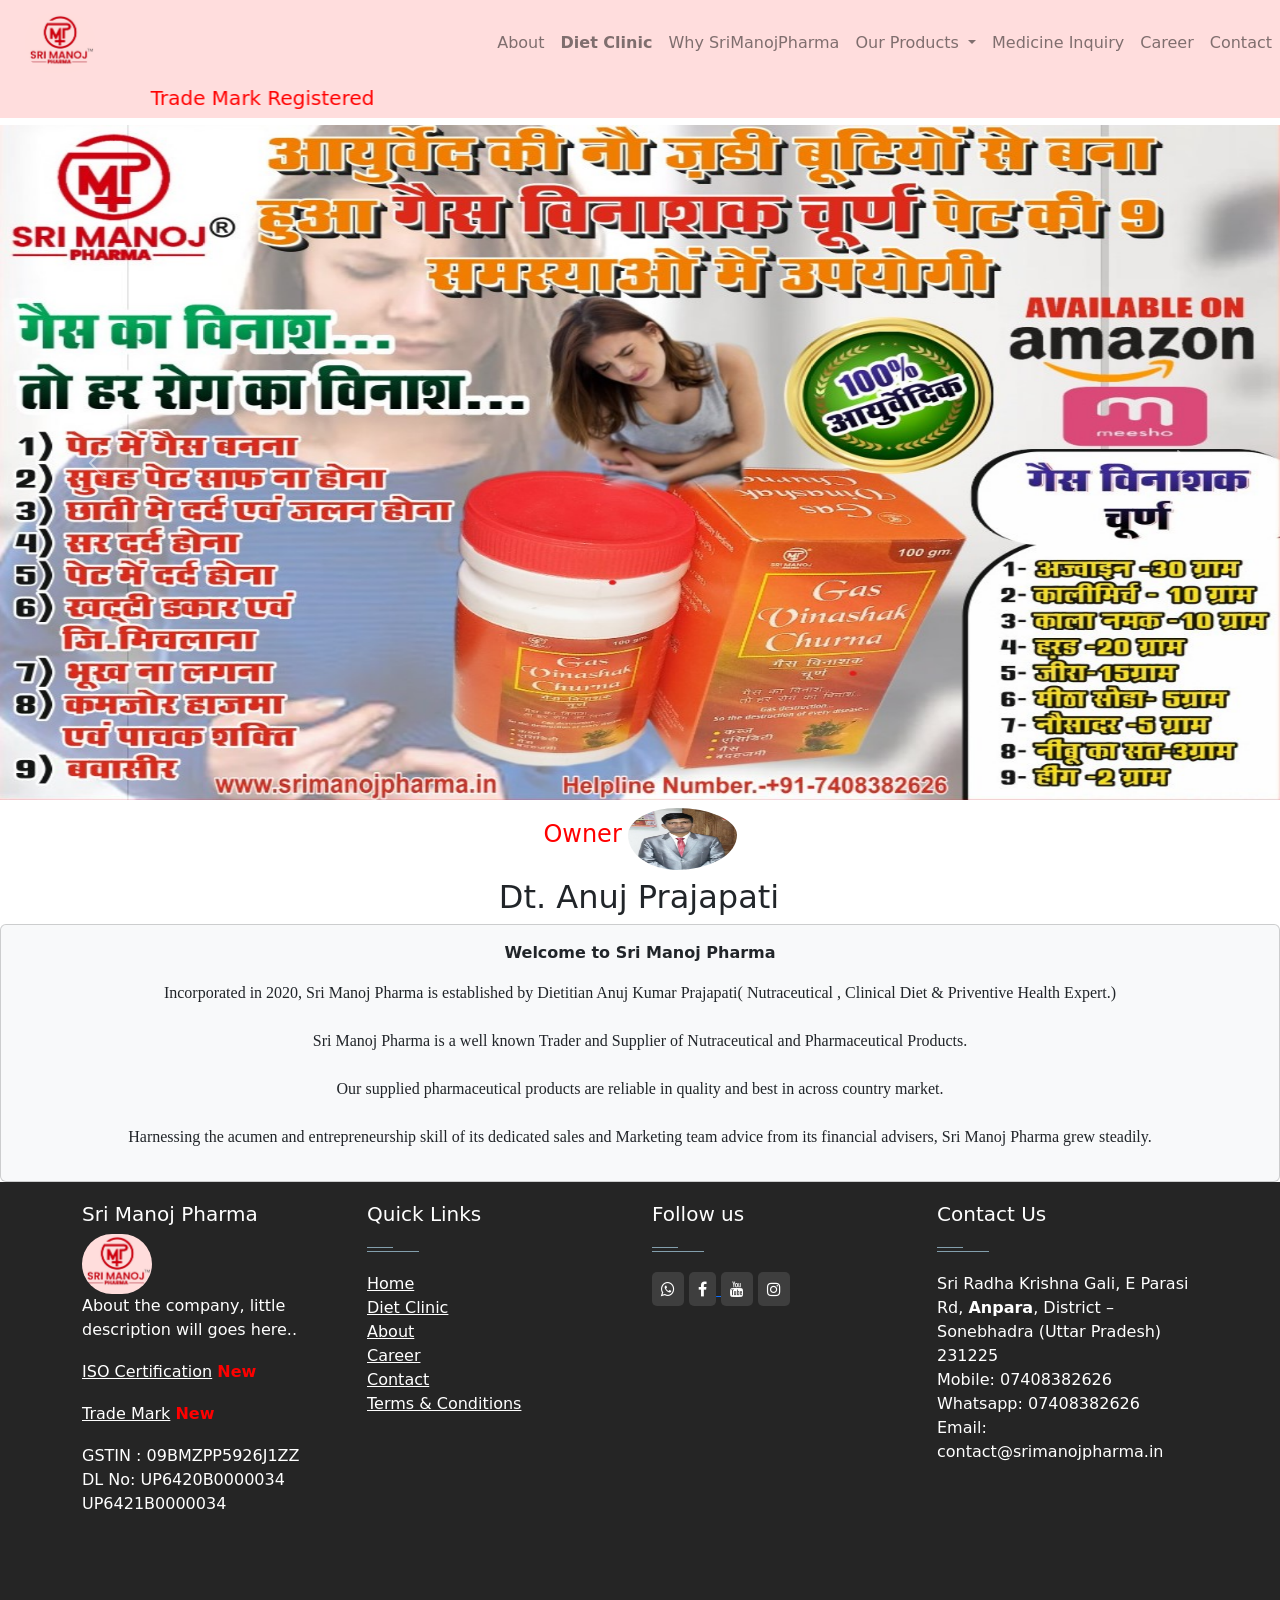
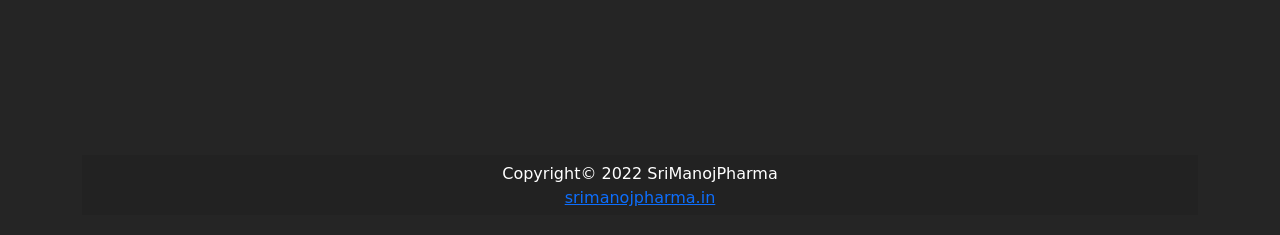
==== index.html @ 97b1711e "first commit" ====
<!DOCTYPE html>
<html lang="en">

<head>
	<!-- Global site tag (gtag.js) - Google Analytics -->
	<script async src="https://www.googletagmanager.com/gtag/js?id=G-FMX4HKVCDH"></script>
	<script>
		window.dataLayer = window.dataLayer || [];

		function gtag() {
			dataLayer.push(arguments);
		}
		gtag('js', new Date());

		gtag('config', 'G-FMX4HKVCDH');
	</script>
	<meta charset="UTF-8">
	<meta http-equiv="X-UA-Compatible" content="IE=edge">
	<meta name="viewport" content="width=device-width, initial-scale=1.0">
	<title>Welcome To SriManojPharma</title>
	<meta name="description" content="SriManojPharma is the best Pharmaceutical and Diet Clinic in Anpara">
	<link href="image/circle-cropped.png" rel="icon">
	<link rel="stylesheet" href="css/style.css">
	<link rel="stylesheet" href="https://cdnjs.cloudflare.com/ajax/libs/font-awesome/4.7.0/css/font-awesome.css" />
	<link rel="stylesheet" href="https://maxcdn.bootstrapcdn.com/bootstrap/4.0.0/css/bootstrap.min.css" integrity="sha384-Gn5384xqQ1aoWXA+058RXPxPg6fy4IWvTNh0E263XmFcJlSAwiGgFAW/dAiS6JXm" crossorigin="anonymous">
	<link href="https://cdn.jsdelivr.net/npm/bootstrap@5.0.0-beta2/dist/css/bootstrap.min.css" rel="stylesheet" integrity="sha384-BmbxuPwQa2lc/FVzBcNJ7UAyJxM6wuqIj61tLrc4wSX0szH/Ev+nYRRuWlolflfl" crossorigin="anonymous">
	<script src="https://cdn.jsdelivr.net/npm/@popperjs/core@2.6.0/dist/umd/popper.min.js" integrity="sha384-KsvD1yqQ1/1+IA7gi3P0tyJcT3vR+NdBTt13hSJ2lnve8agRGXTTyNaBYmCR/Nwi" crossorigin="anonymous"></script>
    <script src="https://cdn.jsdelivr.net/npm/bootstrap@5.0.0-beta2/dist/js/bootstrap.min.js" integrity="sha384-nsg8ua9HAw1y0W1btsyWgBklPnCUAFLuTMS2G72MMONqmOymq585AcH49TLBQObG" crossorigin="anonymous"></script>
	<script src="https://code.jquery.com/jquery-3.2.1.slim.min.js" integrity="sha384-KJ3o2DKtIkvYIK3UENzmM7KCkRr/rE9/Qpg6aAZGJwFDMVNA/GpGFF93hXpG5KkN" crossorigin="anonymous"></script>
	<script src="https://cdnjs.cloudflare.com/ajax/libs/popper.js/1.12.9/umd/popper.min.js" integrity="sha384-ApNbgh9B+Y1QKtv3Rn7W3mgPxhU9K/ScQsAP7hUibX39j7fakFPskvXusvfa0b4Q" crossorigin="anonymous"></script>
	<script src="https://maxcdn.bootstrapcdn.com/bootstrap/4.0.0/js/bootstrap.min.js" integrity="sha384-JZR6Spejh4U02d8jOt6vLEHfe/JQGiRRSQQxSfFWpi1MquVdAyjUar5+76PVCmYl" crossorigin="anonymous"></script>
	<style type="text/css">
		/* ============ only desktop view ============ */
		@media all and (min-width: 992px) {
			.navbar .nav-item .dropdown-menu {
				display: block;
				opacity: 0;
				visibility: hidden;
				transition: .3s;
				margin-top: 0;
			}

			.navbar .nav-item:hover .nav-link {
				color: red;
			}

			.navbar .dropdown-menu.fade-down {
				top: 80%;
				transform: rotateX(-75deg);
				transform-origin: 0% 0%;
			}

			.navbar .dropdown-menu.fade-up {
				top: 180%;
			}

			.navbar .nav-item:hover .dropdown-menu {
				transition: .3s;
				opacity: 1;
				visibility: visible;
				top: 100%;
				transform: rotateX(0deg);
			}
			/*========= New Improvement ============*/
			

		}

		/* ============ desktop view .end// ============ */
	</style>
	</head>
	<!--  nav bar -->


	<nav class="navbar navbar-expand-lg navbar-light " style="background-color: #FFDDDD;">
		<a class="navbar-brand" href="index.php">
			<img src="image/logo_tm.jpeg" width="70" height="60" alt="" style="border-radius: 30px; margin-left:25px;">
		</a>
		<!--<img src="image/flag1.gif" width="110" height="60" alt="">-->
		<button class="navbar-toggler" type="button" data-toggle="collapse" data-target="#main_nav" aria-expanded="false" aria-label="Toggle navigation">
			<span class="navbar-toggler-icon"></span>
		</button>
		<div class="collapse navbar-collapse " id="main_nav">
			<!-- <div class="new_nav"> -->
			<ul class="navbar-nav ml-auto ">
				<li class="nav-item"><a class="nav-link" href="about-terms-and-conditions.php"> About </a></li>
				<li class="nav-item"><a class="nav-link" href="diet-clinic.php"><b> Diet Clinic</b> </a></li>
				<li class="nav-item"><a class="nav-link" href="why-srimanojpharma.php"> Why SriManojPharma </a></li>
				<li class="nav-item dropdown">
					<a class="nav-link  dropdown-toggle" href="our-products.php" data-toggle="dropdown"> Our Products </a>
					<ul class="dropdown-menu dropdown-menu-right fade-down">
						<li><a class="dropdown-item" href="our-products.php"> All Products</a></li>
						<li><a class="dropdown-item" href="our-products.php"> Upcoming Products </a></li>
						<!--<li><a class="dropdown-item" href="#"> Submenu item 3</a></li>-->
					</ul>
				</li>
				<li class="nav-item"><a class="nav-link" href="medicine-inquiry.php"> Medicine Inquiry </a></li>
				<li class="nav-item"><a class="nav-link" href="career.php"> Career </a></li>
				<li class="nav-item"><a class="nav-link" href="contact.php"> Contact </a></li>
			</ul>
			<!-- </div> -->
		</div>

	</nav>
	<marquee width="100%" direction="right" style="color:red;background-color: #FFDDDD" behavior="alternate" onmouseover="this.stop();" onmouseout="this.start();">
		<h5><a href="trade-mark.pdf" style="color:red; text-decoration: none;" target="_blank">Trade Mark Registered</a></h5>
	</marquee>



<body>
<!-- <header> -->
	<!-- slide -->
	<div class="carousel">
	<div id="carouselExampleCaptions" class="carousel" data-bs-ride="carousel">
	  <div class="carousel-inner">
	  
	  <div class="carousel-inner">
	    <div class="carousel-item active">
	      <img src="image/image crousel galary/9.jpeg" class="d-block w-100">
	      <div class="carousel-caption d-md-block">
	      </div>
	    </div>
	    <div class="carousel-item">
	      <img src="image/image crousel galary/7.jpeg" class="d-block w-100">
	      <div class="carousel-caption d-none d-md-block">
	      </div>
	    </div>
	    <div class="carousel-item">
	      <img src="image/image crousel galary/5.jpeg" class="d-block w-100">
	      <div class="carousel-caption d-none d-md-block">
	      </div>
	    </div>

	    <div class="carousel-item">
	      <img src="image/image crousel galary/3.jpg" class="d-block w-100">
	      <div class="carousel-caption d-none d-md-block">
	      </div>
	    </div>

	    <div class="carousel-item">
	      <img src="image/image crousel galary/1.jpeg" class="d-block w-100">
	      <div class="carousel-caption d-none d-md-block">
	      </div>
	    </div>

	    <div class="carousel-item">
	      <img src="image/image crousel galary/2.jpeg" class="d-block w-100">
	      <div class="carousel-caption d-none d-md-block">
	      </div>
	    </div>

	   	<div class="carousel-item">
	      <img src="image/image crousel galary/6.jpg" class="d-block w-100">
	      <div class="carousel-caption d-none d-md-block">
	      </div>
	    </div>

	    <div class="carousel-item">
	      <img src="image/image crousel galary/8.jpeg" class="d-block w-100">
	      <div class="carousel-caption d-none d-md-block">
	      </div>
	    </div>

	   </div>


	  </div>
	  <button class="carousel-control-prev" type="button" data-bs-target="#carouselExampleCaptions"  data-bs-slide="prev">
	    <span class="carousel-control-prev-icon" aria-hidden="true"></span>
	    <span class="visually-hidden">Previous</span>
	  </button>
	  <button class="carousel-control-next" type="button" data-bs-target="#carouselExampleCaptions"  data-bs-slide="next">
	    <span class="carousel-control-next-icon" aria-hidden="true"></span>
	    <span class="visually-hidden">Next</span>
	  </button>
	</div>
</div>
<!-- </header> -->
	<!-- image carousel end -->
	<!-- <br> -->
	<main>
		<!-- owenr detail -->
		<div>
			<div >
				<h4 style="text-align:center;">  <span style="color: red;">Owner</span> <img class="owner-img" src="image/IMG_20180415_182458.jpg"> </h4>

			</div>
			<div class="owner">
				<h2 style="text-align: center; font-size: 2rem; padding-left: 38px;">Dt. Anuj Prajapati</h2>
			</div>
			<div style="text-align:center" class="card card-body bg-light">
				<p><b>Welcome to Sri Manoj Pharma</b></p>
				<p style="font-family: 'Brush Script MT', cursive">Incorporated in 2020, Sri Manoj Pharma is established by Dietitian Anuj Kumar Prajapati( Nutraceutical , Clinical Diet & Priventive Health Expert.)

					<br><br>
					Sri Manoj Pharma is a well known Trader and Supplier of Nutraceutical and Pharmaceutical Products. 
					<br><br>
					Our supplied pharmaceutical products are reliable in quality and best in across country market.
					<br><br>
					Harnessing the acumen and entrepreneurship skill of its dedicated sales and Marketing team advice from its financial advisers, Sri Manoj Pharma grew steadily.
				</p>
			</div>
		</div>
		<!-- owenr detail end-->
	</main>
	<!-- fotter -->
	<footer id="footer" class="footer-1">
		<div class="main-footer widgets-dark typo-light">
			<div class="container">
				<div class="row">
					<!-- company name -->
					<div class="col-xs-12 col-sm-6 col-md-3">
						<div class="widget subscribe no-box">
							<h5>Sri Manoj Pharma</h5>
							<a class="navbar-brand" href="index.php">
								<img src="image/logo_tm.jpeg" width="70" height="60" alt="" style="border-radius: 30px;">
							</a>
							<p>About the company, little description will goes here.. </p>
							<p> <a href="iso certificate.pdf" target="_blank" style="color: white" class="Trade-new">ISO Certification</a> <b style="color: red">New</b> </p>
							<p> <a href="trade-mark.pdf" target="_blank" style="color: white" class="Trade-new">Trade Mark</a> <b style="color: red">New</b> </p>
							<p>GSTIN : 09BMZPP5926J1ZZ <br>DL No: UP6420B0000034 <br> UP6421B0000034</p>

						</div>
					</div>
					<!-- company name end-->
					<!-- quick links -->
					<div class="col-xs-12 col-sm-6 col-md-3">
						<div class="widget no-box">
							<h5 class="widget-title">Quick Links<span></span></h5>
							<ul class="thumbnail-widget">
								<li><a href="index.php">Home</a></li>
								<li><a href="diet-clinic.php">Diet Clinic</a></li>
								<li><a href="about-terms-and-conditions.php">About</a></li>
								<li><a href="career.php">Career</a></li>
								<li><a href="contact.php">Contact</a></li>
								<li><a href="about-terms-and-conditions.php">Terms & Conditions</a></li>
							</ul>
						</div>
					</div>
					<!-- quick links end here-->
					<!--  social media widget -->
					<div class="col-xs-12 col-sm-6 col-md-3">
						<div class="widget no-box">
							<h5 class="widget-title">Follow us<span></span></h5>
							<a href="https://api.whatsapp.com/send?phone=https://api.whatsapp.com/send?phone=https://api.whatsapp.com/send/?phone=+9174083%2082626"><i class="fa fa-whatsapp"></i></a>
							<a href="https://srimanojpharma.in/diet-clinic/#"> <i class="fa fa-facebook"></i> </a>
							<a href="https://www.youtube.com/channel/UC5ebBi7b5-shzZpYLvVoo_g"><i class="fa fa-youtube"></i></a>
							<a href="#"><i class="fa fa-instagram"></i></a>

						</div>
					</div>
					<!--  social media widget end -->
					<br>
					<br>
					<!-- contact us -->
					<div class="col-xs-12 col-sm-6 col-md-3">
						<div class="widget no-box">
							<h5 class="widget-title">Contact Us<span></span></h5>
							<p>Sri Radha Krishna Gali, E Parasi Rd, <b>Anpara</b>, District – Sonebhadra (Uttar Pradesh) 231225<br>
								Mobile: 07408382626<br>
								Whatsapp: 07408382626<br>
								Email: contact@srimanojpharma.in</p>
						</div>
						<iframe class="map" src="https://www.google.com/maps/embed?pb=!1m14!1m8!1m3!1d14557.564509260048!2d82.7815978!3d24.1930775!3m2!1i1024!2i768!4f13.1!3m3!1m2!1s0x0%3A0xa5dd336a429e208a!2sSRI%20MANOJ%20PHARMA!5e0!3m2!1sen!2sin!4v1649656060411!5m2!1sen!2sin" width="600" height="450" style="border:0;" allowfullscreen="" loading="lazy" referrerpolicy="no-referrer-when-downgrade"></iframe>

					</div>

				</div>
				<!-- co	ntact us end -->
				<!-- developer details -->
				<!-- <div>
						<p style="text-align:center">Developer Details</p>
					</div> -->
				<!-- developer details end -->
				<!-- copy right -->
				<br>	
				<div class="footer-copyright">
					<div class="container">
						<div class="row">
							<div class="col-md-12 text-center">
								<p>Copyright© 2022 SriManojPharma</p>
								<a href="https://srimanojpharma.in">srimanojpharma.in</a>
							</div>
						</div>
					</div>

				</div>
				<!-- copy right end -->


			</div>
		</div>
	</footer>
	<!-- fotter end -->
</body>

<!-- js -->

</html>
---- css/style.css ----
footer .main-footer{  padding: 20px 0;  background: #252525;}
footer ul{  padding-left: 0;  list-style: none;}

/* Copy Right Footer */
.footer-copyright { background: #222; padding: 5px 0;}
.footer-copyright .logo {    display: inherit;}
.footer-copyright nav {    float: right;    margin-top: 5px;}
.footer-copyright nav ul {  list-style: none; margin: 0;  padding: 0;}
.footer-copyright nav ul li { border-left: 1px solid #505050; display: inline-block;  line-height: 12px;  margin: 0;  padding: 0 8px;}
.footer-copyright nav ul li a{  color: #969696;}
.footer-copyright nav ul li:first-child { border: medium none;  padding-left: 0;}
.footer-copyright p { color: #969696; margin: 2px 0 0;}

/* Footer Top */
.footer-top{  background: #252525;  padding-bottom: 30px; margin-bottom: 30px;  border-bottom: 3px solid #222;}

/* Footer transparent */
footer.transparent .footer-top, footer.transparent .main-footer{  background: transparent;}
footer.transparent .footer-copyright{ background: none repeat scroll 0 0 rgba(0, 0, 0, 0.3) ;}

/* Footer light */
footer.light .footer-top{ background: #f9f9f9;}
footer.light .main-footer{  background: #f9f9f9;}
footer.light .footer-copyright{ background: none repeat scroll 0 0 rgba(255, 255, 255, 0.3) ;}

/* Footer 4 */
.footer- .logo {    display: inline-block;}

/*==================== 
  Widgets 
====================== */
.widget{  padding: 20px;  margin-bottom: 40px;}
.widget.widget-last{  margin-bottom: 0px;}
.widget.no-box{ padding: 0; background-color: transparent;  margin-bottom: 40px;
  box-shadow: none; -webkit-box-shadow: none; -moz-box-shadow: none; -ms-box-shadow: none; -o-box-shadow: none;}
.widget.subscribe p{  margin-bottom: 18px;}
.widget li a{ color: #fff;}
.widget li a:hover{ color: #aaa;text-decoration: none;}
.widget-title {margin-bottom: 20px;}
.widget-title span {background: #839FAD none repeat scroll 0 0;display: block; height: 1px;margin-top: 25px;position: relative;width: 20%;}
.widget-title span::after {background: inherit;content: "";height: inherit;    position: absolute;top: -4px;width: 50%;}
.widget-title.text-center span,.widget-title.text-center span::after {margin-left: auto;margin-right:auto;left: 0;right: 0;}
.widget .badge{ float: right; background: #7f7f7f;}

.typo-light h1, 
.typo-light h2, 
.typo-light h3, 
.typo-light h4, 
.typo-light h5, 
.typo-light h6,
.typo-light p,
.typo-light div,
.typo-light span,
.typo-light small{  color: #fff;}

ul.social-footer2 { margin: 0;padding: 0; width: auto;}
ul.social-footer2 li {display: inline-block;padding: 0;}
ul.social-footer2 li a:hover {background-color:#ff8d1e;}
ul.social-footer2 li a {display: block; height:30px;width: 30px;text-align: center;}
.btn{background-color: #ff8d1e; color:#fff;}
.btn:hover, .btn:focus, .btn.active {background: #4b92dc;color: #fff;
-webkit-box-shadow: 0 15px 30px rgba(0, 0, 0, 0.1);
-moz-box-shadow: 0 15px 30px rgba(0, 0, 0, 0.1);
-ms-box-shadow: 0 15px 30px rgba(0, 0, 0, 0.1);
-o-box-shadow: 0 15px 30px rgba(0, 0, 0, 0.1);
box-shadow: 0 15px 30px rgba(0, 0, 0, 0.1);
-webkit-transition: all 250ms ease-in-out 0s;
-moz-transition: all 250ms ease-in-out 0s;
-ms-transition: all 250ms ease-in-out 0s;
-o-transition: all 250ms ease-in-out 0s;
transition: all 250ms ease-in-out 0s;

}

.fa {
    display: inline-block;
    font: normal normal normal 14px/1 FontAwesome;
    background-color: #3e3e3e;
    color: #fff;
    padding: 9px;
    border-radius: 5px;
}

#subscribe-box .emailfield {
    margin: auto;
}

input[type="text"] {
    background: rgba(255,255,255,0.075);
    padding: 10px 15px;
    color: #aaa;
    border: 3px solid rgba(0,0,0,0.1);
    font-size: 14px;
    margin-bottom: 16px;
    border-radius: 5px;
    transition: all 0.2s cubic-bezier(0.4,0,0.2,1);
    transition-delay: 0.2s;
    text-align: center;
    width: 100%;
}

input.submitbutton.ripplelink {
    background: #e67e22;
    border: 3px solid rgba(0,0,0,0.1);
    color: #fff;
    border-color: #e67e22;
    box-shadow: 0 8px 17px 0 rgba(0,0,0,0.2);
    transition-delay: 0s;
    width: 100%;
    font-size: 14px;
    /* font-weight: 700; */
    border: 0px solid;
    transition: all 0.2s cubic-bezier(0.4,0,0.2,1);
    padding: 10px 15px;
    margin-bottom: 16px;
    border-radius: 5px;
}

.thumb-content ::before {
    content: "f190";
    font-family: FontAwesome;
    font-style: normal;
    font-weight: normal;
    text-decoration: inherit;
    margin-left: 5px;
    color: #ffffff;
}
.form-register{
    /* background-color: white; */
    margin: 5% 10% 10% 10%;
}
.image-gal{
    border-radius:2px;
    /* margin: 5% 10% 10% 10% ; */
}


/* ============================ New Improvement =============================================*/
/*


.owner{

    margin-bottom: 0.5%;
}
.owner:hover{
    color: red;
    transition: 0.5s;
}*/

.owner{
    /*padding-top: 20px;*/
    padding-right: 40px;
    /*position: absolute;*/
}

@media (max-width: 992px) {
    .owner h2{
        /*display: block;*/1
        color: red;
        /*padding-left: 20px;*/
        /*position: relative;*/
        text-align: left;
    }



}


.carousel-item img{
    width: 100%;
    height: 75vh;
}


.fa-whatsapp:hover{
    background-color: #25D366;
    color: wheat;
}

.fa-facebook:hover{
    background-color: #4267B2;
    color: white;
}

.fa-youtube:hover{
    background-color: red;
    color: white;
}

.fa-instagram:hover{
    background-color: #C92479;
    color: white;
}

.Trade-new:hover{
    /*position: absolute;*/
    text-decoration: none;
}

.owner-img{
    /*padding-left: 20px;*/
    /*margin-left: 3%;*/
    border-radius: 50%;
    height: 70px;
    width: 120px;
}
.map{
    width: 350px;
    height: 220px;
}

@media (max-width: 992px){
    .map{
        /*padding-left: 30px;*/
        /*align-items: center;*/
        width: 380px;
    }
}

.copyright{
    background-color: black;
}

.owner-img{
    padding-left: 11px;
    margin-left: -1%;
    border-radius: 50%;
    height: 70px;
    width: 120px;
    padding-top: 8px;
}

.owner-img:hover{
    height: 300px;
    width: 400px;
}

.new_nav ul li: :after{
    content: '';
    width: 0%;
    height: 2px;
    background: gray;
    display: block;
    margin: auto;
    transition: 0.3s;
}

.new_nav ul li:hover: :after{
    width: 100%;
}


.selector-for-some-widget {
  box-sizing: content-box;
}
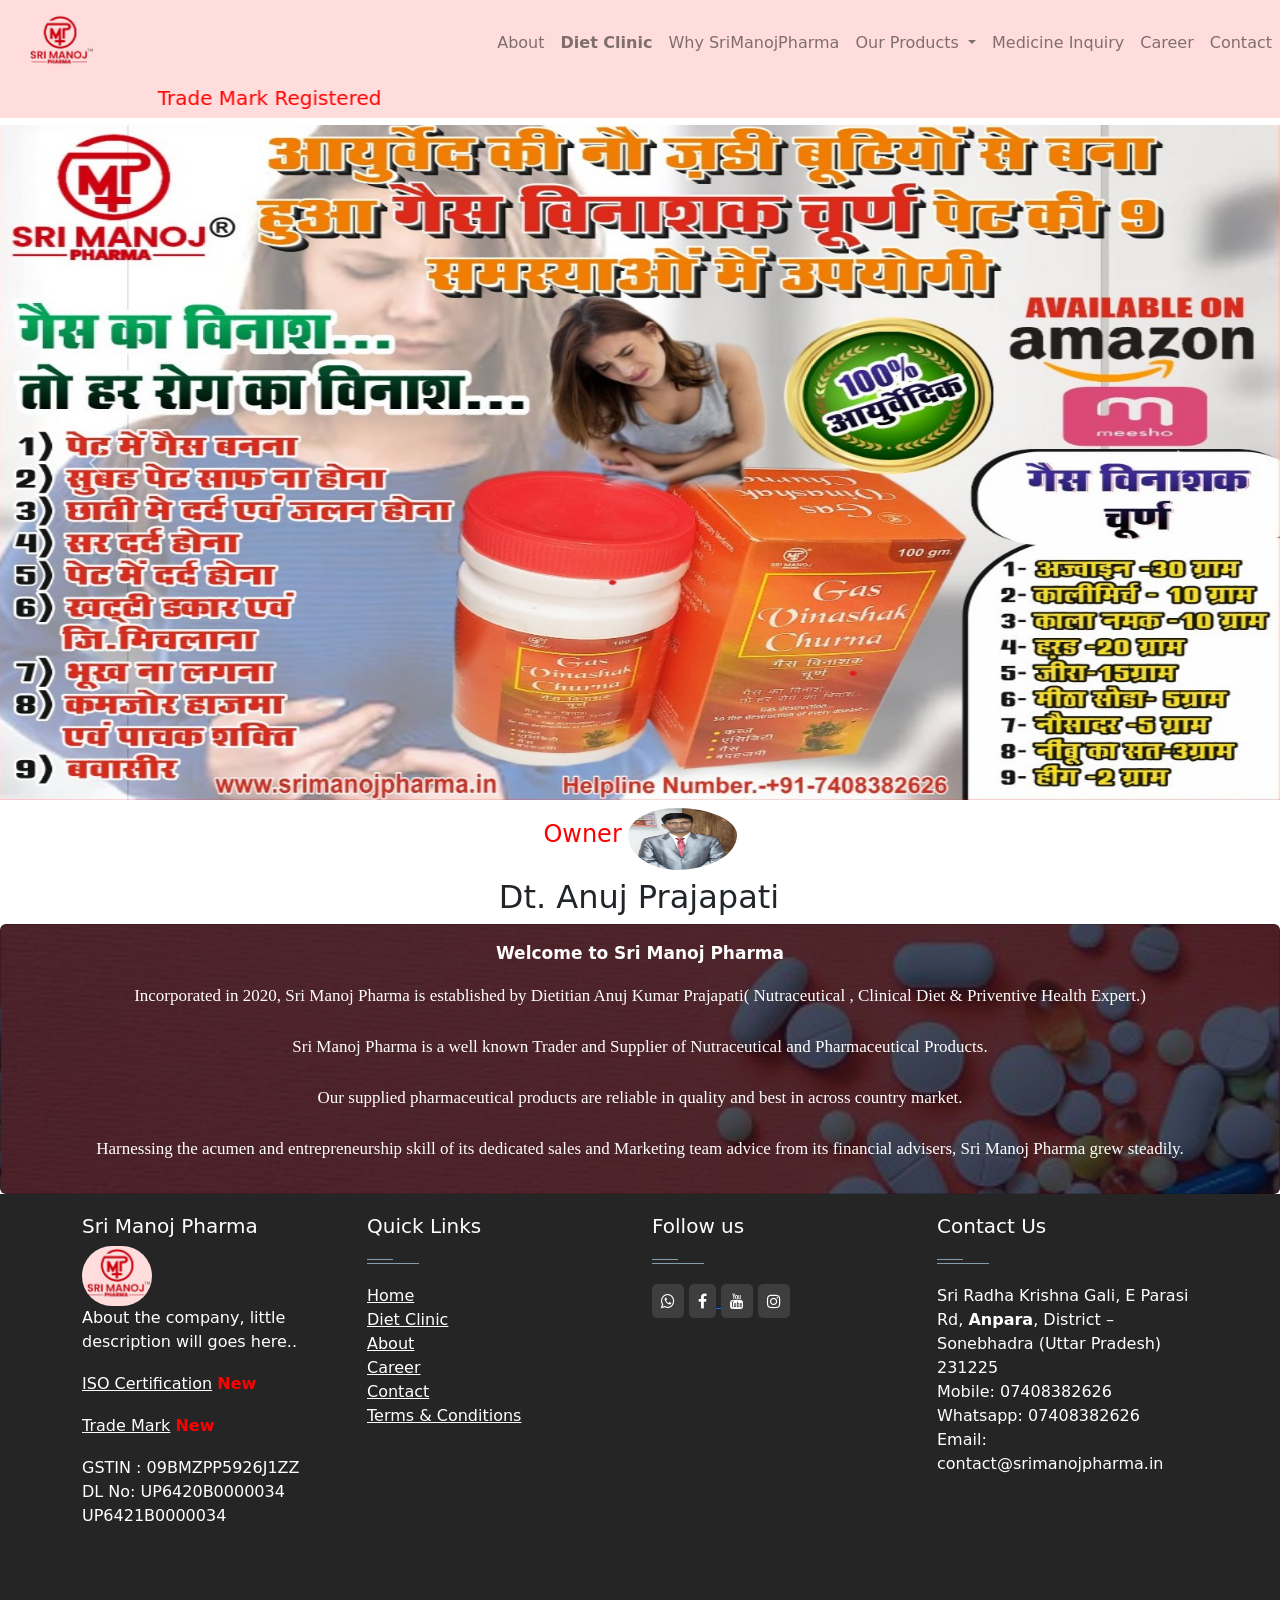
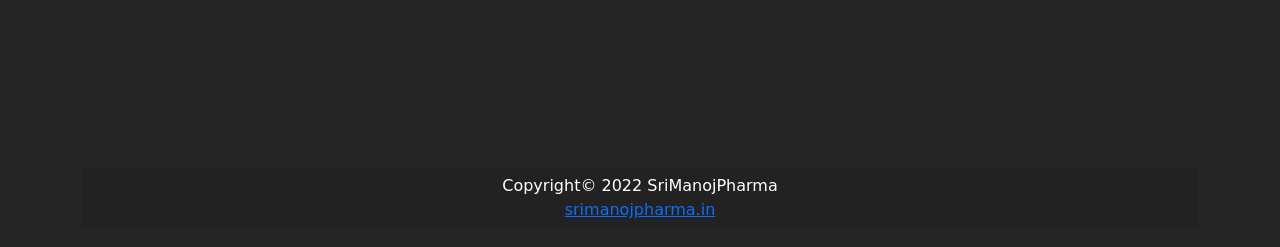
==== commit 57049e43: "Second Commit" ====
--- a/index.html
+++ b/index.html
@@ -145,13 +145,13 @@
 	    </div>
 
 	    <div class="carousel-item">
-	      <img src="image/image crousel galary/2.jpeg" class="d-block w-100">
+	      <img src="image/image crousel galary/bg2.jpg" class="d-block w-100">
 	      <div class="carousel-caption d-none d-md-block">
 	      </div>
 	    </div>
 
 	   	<div class="carousel-item">
-	      <img src="image/image crousel galary/6.jpg" class="d-block w-100">
+	      <img src="image/image crousel galary/bg.jpg" class="d-block w-100">
 	      <div class="carousel-caption d-none d-md-block">
 	      </div>
 	    </div>
@@ -189,7 +189,7 @@
 			<div class="owner">
 				<h2 style="text-align: center; font-size: 2rem; padding-left: 38px;">Dt. Anuj Prajapati</h2>
 			</div>
-			<div style="text-align:center" class="card card-body bg-light">
+			<div style="text-align:center; background-image: linear-gradient(rgba(4,9,30,0.7),rgba(4,9,30,0.7)),url('image/bg3.jpg'); background-position: center; background-size:cover; color: white; font-size: 17px" class="card card-body bg-light add-img">
 				<p><b>Welcome to Sri Manoj Pharma</b></p>
 				<p style="font-family: 'Brush Script MT', cursive">Incorporated in 2020, Sri Manoj Pharma is established by Dietitian Anuj Kumar Prajapati( Nutraceutical , Clinical Diet & Priventive Health Expert.)
 
--- a/css/style.css
+++ b/css/style.css
@@ -211,11 +211,12 @@
     height: 220px;
 }
 
+
 @media (max-width: 992px){
     .map{
         /*padding-left: 30px;*/
         /*align-items: center;*/
-        width: 380px;
+        width: 250px;
     }
 }
 
@@ -254,4 +255,8 @@
 
 .selector-for-some-widget {
   box-sizing: content-box;
+}
+
+.add-img{
+    background-image: url('image/bg.jpg');
 }
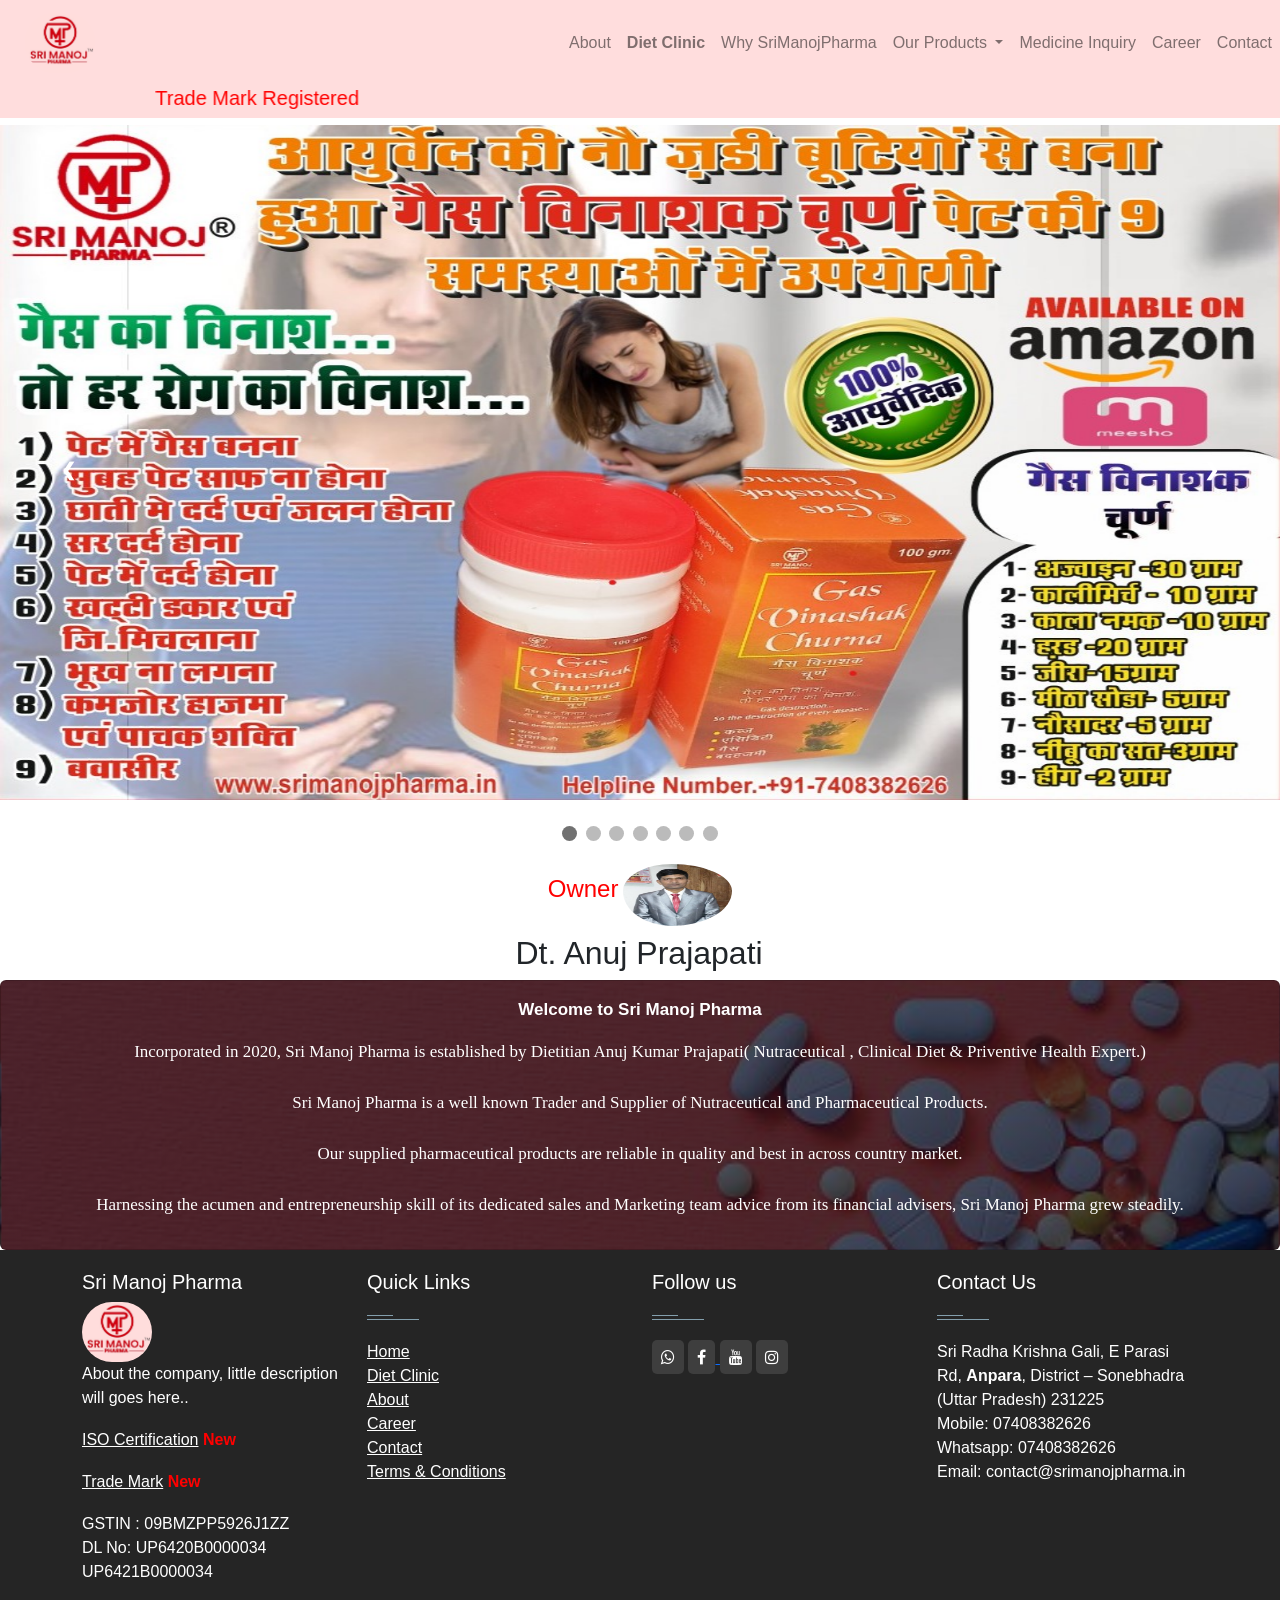
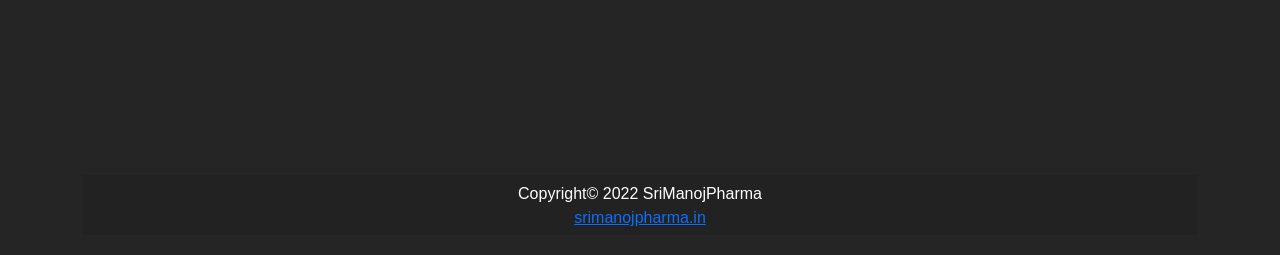
==== commit bea82c7e: "new Update" ====
--- a/index.html
+++ b/index.html
@@ -2,299 +2,496 @@
 <html lang="en">
 
 <head>
-	<!-- Global site tag (gtag.js) - Google Analytics -->
-	<script async src="https://www.googletagmanager.com/gtag/js?id=G-FMX4HKVCDH"></script>
-	<script>
-		window.dataLayer = window.dataLayer || [];
-
-		function gtag() {
-			dataLayer.push(arguments);
-		}
-		gtag('js', new Date());
-
-		gtag('config', 'G-FMX4HKVCDH');
-	</script>
-	<meta charset="UTF-8">
-	<meta http-equiv="X-UA-Compatible" content="IE=edge">
-	<meta name="viewport" content="width=device-width, initial-scale=1.0">
-	<title>Welcome To SriManojPharma</title>
-	<meta name="description" content="SriManojPharma is the best Pharmaceutical and Diet Clinic in Anpara">
-	<link href="image/circle-cropped.png" rel="icon">
-	<link rel="stylesheet" href="css/style.css">
-	<link rel="stylesheet" href="https://cdnjs.cloudflare.com/ajax/libs/font-awesome/4.7.0/css/font-awesome.css" />
-	<link rel="stylesheet" href="https://maxcdn.bootstrapcdn.com/bootstrap/4.0.0/css/bootstrap.min.css" integrity="sha384-Gn5384xqQ1aoWXA+058RXPxPg6fy4IWvTNh0E263XmFcJlSAwiGgFAW/dAiS6JXm" crossorigin="anonymous">
-	<link href="https://cdn.jsdelivr.net/npm/bootstrap@5.0.0-beta2/dist/css/bootstrap.min.css" rel="stylesheet" integrity="sha384-BmbxuPwQa2lc/FVzBcNJ7UAyJxM6wuqIj61tLrc4wSX0szH/Ev+nYRRuWlolflfl" crossorigin="anonymous">
-	<script src="https://cdn.jsdelivr.net/npm/@popperjs/core@2.6.0/dist/umd/popper.min.js" integrity="sha384-KsvD1yqQ1/1+IA7gi3P0tyJcT3vR+NdBTt13hSJ2lnve8agRGXTTyNaBYmCR/Nwi" crossorigin="anonymous"></script>
+    <!-- Global site tag (gtag.js) - Google Analytics -->
+    <script async src="https://www.googletagmanager.com/gtag/js?id=G-FMX4HKVCDH"></script>
+    <script>
+        window.dataLayer = window.dataLayer || [];
+
+    function gtag() {
+      dataLayer.push(arguments);
+    }
+    gtag('js', new Date());
+
+    gtag('config', 'G-FMX4HKVCDH');
+  </script>
+    <meta charset="UTF-8">
+    <meta http-equiv="X-UA-Compatible" content="IE=edge">
+    <meta name="viewport" content="width=device-width, initial-scale=1.0">
+    <title>Welcome To SriManojPharma</title>
+    <meta name="description" content="SriManojPharma is the best Pharmaceutical and Diet Clinic in Anpara">
+    <link href="image/circle-cropped.png" rel="icon">
+    <link rel="stylesheet" href="css/style.css">
+    <link rel="stylesheet" href="https://cdnjs.cloudflare.com/ajax/libs/font-awesome/4.7.0/css/font-awesome.css" />
+    <link rel="stylesheet" href="https://maxcdn.bootstrapcdn.com/bootstrap/4.0.0/css/bootstrap.min.css" integrity="sha384-Gn5384xqQ1aoWXA+058RXPxPg6fy4IWvTNh0E263XmFcJlSAwiGgFAW/dAiS6JXm" crossorigin="anonymous">
+    <link href="https://cdn.jsdelivr.net/npm/bootstrap@5.0.0-beta2/dist/css/bootstrap.min.css" rel="stylesheet" integrity="sha384-BmbxuPwQa2lc/FVzBcNJ7UAyJxM6wuqIj61tLrc4wSX0szH/Ev+nYRRuWlolflfl" crossorigin="anonymous">
+    <script src="https://cdn.jsdelivr.net/npm/@popperjs/core@2.6.0/dist/umd/popper.min.js" integrity="sha384-KsvD1yqQ1/1+IA7gi3P0tyJcT3vR+NdBTt13hSJ2lnve8agRGXTTyNaBYmCR/Nwi" crossorigin="anonymous"></script>
     <script src="https://cdn.jsdelivr.net/npm/bootstrap@5.0.0-beta2/dist/js/bootstrap.min.js" integrity="sha384-nsg8ua9HAw1y0W1btsyWgBklPnCUAFLuTMS2G72MMONqmOymq585AcH49TLBQObG" crossorigin="anonymous"></script>
-	<script src="https://code.jquery.com/jquery-3.2.1.slim.min.js" integrity="sha384-KJ3o2DKtIkvYIK3UENzmM7KCkRr/rE9/Qpg6aAZGJwFDMVNA/GpGFF93hXpG5KkN" crossorigin="anonymous"></script>
-	<script src="https://cdnjs.cloudflare.com/ajax/libs/popper.js/1.12.9/umd/popper.min.js" integrity="sha384-ApNbgh9B+Y1QKtv3Rn7W3mgPxhU9K/ScQsAP7hUibX39j7fakFPskvXusvfa0b4Q" crossorigin="anonymous"></script>
-	<script src="https://maxcdn.bootstrapcdn.com/bootstrap/4.0.0/js/bootstrap.min.js" integrity="sha384-JZR6Spejh4U02d8jOt6vLEHfe/JQGiRRSQQxSfFWpi1MquVdAyjUar5+76PVCmYl" crossorigin="anonymous"></script>
-	<style type="text/css">
-		/* ============ only desktop view ============ */
-		@media all and (min-width: 992px) {
-			.navbar .nav-item .dropdown-menu {
-				display: block;
-				opacity: 0;
-				visibility: hidden;
-				transition: .3s;
-				margin-top: 0;
-			}
-
-			.navbar .nav-item:hover .nav-link {
-				color: red;
-			}
-
-			.navbar .dropdown-menu.fade-down {
-				top: 80%;
-				transform: rotateX(-75deg);
-				transform-origin: 0% 0%;
-			}
-
-			.navbar .dropdown-menu.fade-up {
-				top: 180%;
-			}
-
-			.navbar .nav-item:hover .dropdown-menu {
-				transition: .3s;
-				opacity: 1;
-				visibility: visible;
-				top: 100%;
-				transform: rotateX(0deg);
-			}
-			/*========= New Improvement ============*/
-			
-
-		}
-
-		/* ============ desktop view .end// ============ */
-	</style>
-	</head>
-	<!--  nav bar -->
-
-
-	<nav class="navbar navbar-expand-lg navbar-light " style="background-color: #FFDDDD;">
-		<a class="navbar-brand" href="index.php">
-			<img src="image/logo_tm.jpeg" width="70" height="60" alt="" style="border-radius: 30px; margin-left:25px;">
-		</a>
-		<!--<img src="image/flag1.gif" width="110" height="60" alt="">-->
-		<button class="navbar-toggler" type="button" data-toggle="collapse" data-target="#main_nav" aria-expanded="false" aria-label="Toggle navigation">
-			<span class="navbar-toggler-icon"></span>
-		</button>
-		<div class="collapse navbar-collapse " id="main_nav">
-			<!-- <div class="new_nav"> -->
-			<ul class="navbar-nav ml-auto ">
-				<li class="nav-item"><a class="nav-link" href="about-terms-and-conditions.php"> About </a></li>
-				<li class="nav-item"><a class="nav-link" href="diet-clinic.php"><b> Diet Clinic</b> </a></li>
-				<li class="nav-item"><a class="nav-link" href="why-srimanojpharma.php"> Why SriManojPharma </a></li>
-				<li class="nav-item dropdown">
-					<a class="nav-link  dropdown-toggle" href="our-products.php" data-toggle="dropdown"> Our Products </a>
-					<ul class="dropdown-menu dropdown-menu-right fade-down">
-						<li><a class="dropdown-item" href="our-products.php"> All Products</a></li>
-						<li><a class="dropdown-item" href="our-products.php"> Upcoming Products </a></li>
-						<!--<li><a class="dropdown-item" href="#"> Submenu item 3</a></li>-->
-					</ul>
-				</li>
-				<li class="nav-item"><a class="nav-link" href="medicine-inquiry.php"> Medicine Inquiry </a></li>
-				<li class="nav-item"><a class="nav-link" href="career.php"> Career </a></li>
-				<li class="nav-item"><a class="nav-link" href="contact.php"> Contact </a></li>
-			</ul>
-			<!-- </div> -->
-		</div>
-
-	</nav>
-	<marquee width="100%" direction="right" style="color:red;background-color: #FFDDDD" behavior="alternate" onmouseover="this.stop();" onmouseout="this.start();">
-		<h5><a href="trade-mark.pdf" style="color:red; text-decoration: none;" target="_blank">Trade Mark Registered</a></h5>
-	</marquee>
-
-
+    <script src="https://code.jquery.com/jquery-3.2.1.slim.min.js" integrity="sha384-KJ3o2DKtIkvYIK3UENzmM7KCkRr/rE9/Qpg6aAZGJwFDMVNA/GpGFF93hXpG5KkN" crossorigin="anonymous"></script>
+    <script src="https://cdnjs.cloudflare.com/ajax/libs/popper.js/1.12.9/umd/popper.min.js" integrity="sha384-ApNbgh9B+Y1QKtv3Rn7W3mgPxhU9K/ScQsAP7hUibX39j7fakFPskvXusvfa0b4Q" crossorigin="anonymous"></script>
+    <script src="https://maxcdn.bootstrapcdn.com/bootstrap/4.0.0/js/bootstrap.min.js" integrity="sha384-JZR6Spejh4U02d8jOt6vLEHfe/JQGiRRSQQxSfFWpi1MquVdAyjUar5+76PVCmYl" crossorigin="anonymous"></script>
+    <style type="text/css">
+    /* ============ only desktop view ============ */
+    @media all and (min-width: 992px) {
+        .navbar .nav-item .dropdown-menu {
+            display: block;
+            opacity: 0;
+            visibility: hidden;
+            transition: .3s;
+            margin-top: 0;
+        }
+
+        .navbar .nav-item:hover .nav-link {
+            color: red;
+        }
+
+        .navbar .dropdown-menu.fade-down {
+            top: 80%;
+            transform: rotateX(-75deg);
+            transform-origin: 0% 0%;
+        }
+
+        .navbar .dropdown-menu.fade-up {
+            top: 180%;
+        }
+
+        .navbar .nav-item:hover .dropdown-menu {
+            transition: .3s;
+            opacity: 1;
+            visibility: visible;
+            top: 100%;
+            transform: rotateX(0deg);
+        }
+
+        /*============================================== New Improvement =====================================*/
+
+
+        .mySlides {
+            display: none
+        }
+
+        .numbertext img {
+            vertical-align: middle;
+        }
+
+        /* Slideshow container */
+        .slideshow-container {
+            width: 100%;
+
+            position: relative;
+            /* margin: auto; */
+
+        }
+
+        /* Next & previous buttons */
+        * {
+            box-sizing: border-box
+        }
+
+        body {
+            font-family: Verdana, sans-serif;
+            margin: 0
+        }
+
+        .mySlides {
+            display: none
+        }
+
+        img {
+            vertical-align: middle;
+        }
+
+        /* Slideshow container */
+        .slideshow-container {
+            /*width: 200px;*/
+            /*position: relative;*/
+            /* text-align: center; */
+            /*padding-: 7%; */
+            width: 100%;
+            height: 80%;
+
+
+        }
+
+        /* Next & previous buttons */
+        .prev,
+        .next {
+            /*color: red;*/
+            cursor: pointer;
+            position: absolute;
+            top: 50%;
+            width: auto;
+            padding: 16px;
+            margin-top: -22px;
+            color: white;
+            font-weight: bold;
+            font-size: 18px;
+            transition: 0.6s ease;
+            border-radius: 0 2px 2px 0;
+            user-select: none;
+        }
+
+
+
+        /* Position the "next button" to the right */
+        .next {
+            /*color: white;*/
+            right: 0;
+            border-radius: 3px 0 0 3px;
+            margin-right: 45px;
+        }
+
+        .prev {
+            margin-left: 45px;
+        }
+    }
+
+    /* On hover, add a black background color with a little bit see-through */
+    .prev:hover,
+    .next:hover {
+        color: red;
+        background-color: rgba(0, 0, 0, 0.8);
+
+
+    }
+
+    /* Caption text */
+    .text {
+        color: #f2f2f2;
+        font-size: 15px;
+        padding: 8px 12px;
+        position: absolute;
+        bottom: 8px;
+        width: 100%;
+        text-align: center;
+    }
+
+    /* Number text (1/3 etc) */
+    .numbertext {
+        color: #f2f2f2;
+        font-size: 12px;
+        padding: 8px 12px;
+        position: absolute;
+        top: 0;
+    }
+
+    /* The dots/bullets/indicators */
+    .dot {
+        cursor: pointer;
+        height: 15px;
+        width: 15px;
+        margin: 0 2px;
+        background-color: #bbb;
+        border-radius: 50%;
+        display: inline-block;
+        transition: background-color 0.6s ease;
+    }
+
+    .active,
+    .dot:hover {
+        background-color: #717171;
+    }
+
+    /* Fading animation */
+    .fade {
+        animation-name: fade;
+        animation-duration: 1.5s;
+    }
+
+    @keyframes fade {
+        from {
+            opacity: .4
+        }
+
+        to {
+            opacity: 1
+        }
+    }
+
+    .imgs {
+        /*margin-bottom: 25*/
+        /*max-height: 20%;*/
+        height: auto;
+        max-width: 100%;
+    }
+
+
+    /* On smaller screens, decrease text size */
+    @media only screen and (max-width: 300px) {
+
+        .prev,
+        .next,
+        .text {
+            font-size: 11px
+        }
+    }
+
+    /* ============ desktop view .end// ============ */
+    </style>
+</head>
+<!--  nav bar -->
+<nav class="navbar navbar-expand-lg navbar-light " style="background-color: #FFDDDD;">
+    <a class="navbar-brand" href="index.php">
+        <img src="image/logo_tm.jpeg" width="70" height="60" alt="" style="border-radius: 30px; margin-left:25px;">
+    </a>
+    <!--<img src="image/flag1.gif" width="110" height="60" alt="">-->
+    <button class="navbar-toggler" type="button" data-toggle="collapse" data-target="#main_nav" aria-expanded="false" aria-label="Toggle navigation">
+        <span class="navbar-toggler-icon"></span>
+    </button>
+    <div class="collapse navbar-collapse " id="main_nav">
+        <!-- <div class="new_nav"> -->
+        <ul class="navbar-nav ml-auto ">
+            <li class="nav-item"><a class="nav-link" href="about-terms-and-conditions.php"> About </a></li>
+            <li class="nav-item"><a class="nav-link" href="diet-clinic.php"><b> Diet Clinic</b> </a></li>
+            <li class="nav-item"><a class="nav-link" href="why-srimanojpharma.php"> Why SriManojPharma </a></li>
+            <li class="nav-item dropdown">
+                <a class="nav-link  dropdown-toggle" href="our-products.php" data-toggle="dropdown"> Our Products </a>
+                <ul class="dropdown-menu dropdown-menu-right fade-down">
+                    <li><a class="dropdown-item" href="our-products.php"> All Products</a></li>
+                    <li><a class="dropdown-item" href="our-products.php"> Upcoming Products </a></li>
+                    <!--<li><a class="dropdown-item" href="#"> Submenu item 3</a></li>-->
+                </ul>
+            </li>
+            <li class="nav-item"><a class="nav-link" href="medicine-inquiry.php"> Medicine Inquiry </a></li>
+            <li class="nav-item"><a class="nav-link" href="career.php"> Career </a></li>
+            <li class="nav-item"><a class="nav-link" href="contact.php"> Contact </a></li>
+        </ul>
+        <!-- </div> -->
+    </div>
+</nav>
+<marquee width="100%" direction="right" style="color:red;background-color: #FFDDDD" behavior="alternate" onmouseover="this.stop();" onmouseout="this.start();">
+    <h5><a href="trade-mark.pdf" style="color:red; text-decoration: none;" target="_blank">Trade Mark Registered</a></h5>
+</marquee>
 
 <body>
-<!-- <header> -->
-	<!-- slide -->
-	<div class="carousel">
-	<div id="carouselExampleCaptions" class="carousel" data-bs-ride="carousel">
-	  <div class="carousel-inner">
-	  
-	  <div class="carousel-inner">
-	    <div class="carousel-item active">
-	      <img src="image/image crousel galary/9.jpeg" class="d-block w-100">
-	      <div class="carousel-caption d-md-block">
-	      </div>
-	    </div>
-	    <div class="carousel-item">
-	      <img src="image/image crousel galary/7.jpeg" class="d-block w-100">
-	      <div class="carousel-caption d-none d-md-block">
-	      </div>
-	    </div>
-	    <div class="carousel-item">
-	      <img src="image/image crousel galary/5.jpeg" class="d-block w-100">
-	      <div class="carousel-caption d-none d-md-block">
-	      </div>
-	    </div>
-
-	    <div class="carousel-item">
-	      <img src="image/image crousel galary/3.jpg" class="d-block w-100">
-	      <div class="carousel-caption d-none d-md-block">
-	      </div>
-	    </div>
-
-	    <div class="carousel-item">
-	      <img src="image/image crousel galary/1.jpeg" class="d-block w-100">
-	      <div class="carousel-caption d-none d-md-block">
-	      </div>
-	    </div>
-
-	    <div class="carousel-item">
-	      <img src="image/image crousel galary/bg2.jpg" class="d-block w-100">
-	      <div class="carousel-caption d-none d-md-block">
-	      </div>
-	    </div>
-
-	   	<div class="carousel-item">
-	      <img src="image/image crousel galary/bg.jpg" class="d-block w-100">
-	      <div class="carousel-caption d-none d-md-block">
-	      </div>
-	    </div>
-
-	    <div class="carousel-item">
-	      <img src="image/image crousel galary/8.jpeg" class="d-block w-100">
-	      <div class="carousel-caption d-none d-md-block">
-	      </div>
-	    </div>
-
-	   </div>
-
-
-	  </div>
-	  <button class="carousel-control-prev" type="button" data-bs-target="#carouselExampleCaptions"  data-bs-slide="prev">
-	    <span class="carousel-control-prev-icon" aria-hidden="true"></span>
-	    <span class="visually-hidden">Previous</span>
-	  </button>
-	  <button class="carousel-control-next" type="button" data-bs-target="#carouselExampleCaptions"  data-bs-slide="next">
-	    <span class="carousel-control-next-icon" aria-hidden="true"></span>
-	    <span class="visually-hidden">Next</span>
-	  </button>
-	</div>
+    <!-- <header> -->
+    <!-- slide -->
+    <div class="carousel">
+        <div id="carouselExampleCaptions" class="carousel" data-bs-ride="carousel">
+            <div class="carousel-inner">
+                <div class="carousel-inner">
+                    <div class="carousel-item active mySlides">
+                        <img src="image/image crousel galary/9.jpeg" class="d-block w-100">
+                        <div class="carousel-caption d-md-block">
+                        </div>
+                    </div>
+                    <div class="carousel-item mySlides">
+                        <img src="image/image crousel galary/7.jpeg" class="d-block w-100">
+                        <div class="carousel-caption d-none d-md-block">
+                        </div>
+                    </div>
+                    <div class="carousel-item mySlides">
+                        <img src="image/image crousel galary/5.jpeg" class="d-block w-100">
+                        <div class="carousel-caption d-none d-md-block">
+                        </div>
+                    </div>
+                    <div class="carousel-item mySlides">
+                        <img src="image/image crousel galary/3.jpg" class="d-block w-100">
+                        <div class="carousel-caption d-none d-md-block">
+                        </div>
+                    </div>
+                    <div class="carousel-item mySlides">
+                        <img src="image/image crousel galary/1.jpeg" class="d-block w-100">
+                        <div class="carousel-caption d-none d-md-block">
+                        </div>
+                    </div>
+                    <div class="carousel-item mySlides">
+                        <img src="image/image crousel galary/bg2.jpg" class="d-block w-100">
+                        <div class="carousel-caption d-none d-md-block">
+                        </div>
+                    </div>
+                    <div class="carousel-item mySlides">
+                        <img src="image/image crousel galary/bg.jpg" class="d-block w-100">
+                        <div class="carousel-caption d-none d-md-block">
+                        </div>
+                    </div>
+                    <div class="carousel-item mySlides">
+                        <img src="image/image crousel galary/8.jpeg" class="d-block w-100">
+                        <div class="carousel-caption d-none d-md-block">
+                        </div>
+                    </div>
+                </div>
+            </div>
+            <!--    <button class="carousel-control-prev" type="button" data-bs-target="#carouselExampleCaptions"  data-bs-slide="prev">
+      <span class="carousel-control-prev-icon" aria-hidden="true"></span>
+      <span class="visually-hidden">Previous</span>
+    </button>
+    <button class="carousel-control-next" type="button" data-bs-target="#carouselExampleCaptions"  data-bs-slide="next">
+      <span class="carousel-control-next-icon" aria-hidden="true"></span>
+      <span class="visually-hidden">Next</span>
+    </button> -->
+            <a class="prev" style="color: white" onclick="plusSlides(-1)">❮</a>
+            <a class="next" style="color: white" onclick="plusSlides(1)">❯</a>
+        </div>
+    </div>
+    <!-- <div class="slideshow-container">
+
+<div class="mySlides fade">
+  <div class="numbertext">1 / 3</div>
+  <img src="bg3.jpg" style='hight: 100px;' class='imgs'>
+  
 </div>
-<!-- </header> -->
-	<!-- image carousel end -->
-	<!-- <br> -->
-	<main>
-		<!-- owenr detail -->
-		<div>
-			<div >
-				<h4 style="text-align:center;">  <span style="color: red;">Owner</span> <img class="owner-img" src="image/IMG_20180415_182458.jpg"> </h4>
-
-			</div>
-			<div class="owner">
-				<h2 style="text-align: center; font-size: 2rem; padding-left: 38px;">Dt. Anuj Prajapati</h2>
-			</div>
-			<div style="text-align:center; background-image: linear-gradient(rgba(4,9,30,0.7),rgba(4,9,30,0.7)),url('image/bg3.jpg'); background-position: center; background-size:cover; color: white; font-size: 17px" class="card card-body bg-light add-img">
-				<p><b>Welcome to Sri Manoj Pharma</b></p>
-				<p style="font-family: 'Brush Script MT', cursive">Incorporated in 2020, Sri Manoj Pharma is established by Dietitian Anuj Kumar Prajapati( Nutraceutical , Clinical Diet & Priventive Health Expert.)
-
-					<br><br>
-					Sri Manoj Pharma is a well known Trader and Supplier of Nutraceutical and Pharmaceutical Products. 
-					<br><br>
-					Our supplied pharmaceutical products are reliable in quality and best in across country market.
-					<br><br>
-					Harnessing the acumen and entrepreneurship skill of its dedicated sales and Marketing team advice from its financial advisers, Sri Manoj Pharma grew steadily.
-				</p>
-			</div>
-		</div>
-		<!-- owenr detail end-->
-	</main>
-	<!-- fotter -->
-	<footer id="footer" class="footer-1">
-		<div class="main-footer widgets-dark typo-light">
-			<div class="container">
-				<div class="row">
-					<!-- company name -->
-					<div class="col-xs-12 col-sm-6 col-md-3">
-						<div class="widget subscribe no-box">
-							<h5>Sri Manoj Pharma</h5>
-							<a class="navbar-brand" href="index.php">
-								<img src="image/logo_tm.jpeg" width="70" height="60" alt="" style="border-radius: 30px;">
-							</a>
-							<p>About the company, little description will goes here.. </p>
-							<p> <a href="iso certificate.pdf" target="_blank" style="color: white" class="Trade-new">ISO Certification</a> <b style="color: red">New</b> </p>
-							<p> <a href="trade-mark.pdf" target="_blank" style="color: white" class="Trade-new">Trade Mark</a> <b style="color: red">New</b> </p>
-							<p>GSTIN : 09BMZPP5926J1ZZ <br>DL No: UP6420B0000034 <br> UP6421B0000034</p>
-
-						</div>
-					</div>
-					<!-- company name end-->
-					<!-- quick links -->
-					<div class="col-xs-12 col-sm-6 col-md-3">
-						<div class="widget no-box">
-							<h5 class="widget-title">Quick Links<span></span></h5>
-							<ul class="thumbnail-widget">
-								<li><a href="index.php">Home</a></li>
-								<li><a href="diet-clinic.php">Diet Clinic</a></li>
-								<li><a href="about-terms-and-conditions.php">About</a></li>
-								<li><a href="career.php">Career</a></li>
-								<li><a href="contact.php">Contact</a></li>
-								<li><a href="about-terms-and-conditions.php">Terms & Conditions</a></li>
-							</ul>
-						</div>
-					</div>
-					<!-- quick links end here-->
-					<!--  social media widget -->
-					<div class="col-xs-12 col-sm-6 col-md-3">
-						<div class="widget no-box">
-							<h5 class="widget-title">Follow us<span></span></h5>
-							<a href="https://api.whatsapp.com/send?phone=https://api.whatsapp.com/send?phone=https://api.whatsapp.com/send/?phone=+9174083%2082626"><i class="fa fa-whatsapp"></i></a>
-							<a href="https://srimanojpharma.in/diet-clinic/#"> <i class="fa fa-facebook"></i> </a>
-							<a href="https://www.youtube.com/channel/UC5ebBi7b5-shzZpYLvVoo_g"><i class="fa fa-youtube"></i></a>
-							<a href="#"><i class="fa fa-instagram"></i></a>
-
-						</div>
-					</div>
-					<!--  social media widget end -->
-					<br>
-					<br>
-					<!-- contact us -->
-					<div class="col-xs-12 col-sm-6 col-md-3">
-						<div class="widget no-box">
-							<h5 class="widget-title">Contact Us<span></span></h5>
-							<p>Sri Radha Krishna Gali, E Parasi Rd, <b>Anpara</b>, District – Sonebhadra (Uttar Pradesh) 231225<br>
-								Mobile: 07408382626<br>
-								Whatsapp: 07408382626<br>
-								Email: contact@srimanojpharma.in</p>
-						</div>
-						<iframe class="map" src="https://www.google.com/maps/embed?pb=!1m14!1m8!1m3!1d14557.564509260048!2d82.7815978!3d24.1930775!3m2!1i1024!2i768!4f13.1!3m3!1m2!1s0x0%3A0xa5dd336a429e208a!2sSRI%20MANOJ%20PHARMA!5e0!3m2!1sen!2sin!4v1649656060411!5m2!1sen!2sin" width="600" height="450" style="border:0;" allowfullscreen="" loading="lazy" referrerpolicy="no-referrer-when-downgrade"></iframe>
-
-					</div>
-
-				</div>
-				<!-- co	ntact us end -->
-				<!-- developer details -->
-				<!-- <div>
-						<p style="text-align:center">Developer Details</p>
-					</div> -->
-				<!-- developer details end -->
-				<!-- copy right -->
-				<br>	
-				<div class="footer-copyright">
-					<div class="container">
-						<div class="row">
-							<div class="col-md-12 text-center">
-								<p>Copyright© 2022 SriManojPharma</p>
-								<a href="https://srimanojpharma.in">srimanojpharma.in</a>
-							</div>
-						</div>
-					</div>
-
-				</div>
-				<!-- copy right end -->
-
-
-			</div>
-		</div>
-	</footer>
-	<!-- fotter end -->
+
+<div class="mySlides fade">
+  <div class="numbertext">2 / 3</div>
+  <img src="bg3.jpg" class='imgs'>
+  
+</div>
+
+<div class="mySlides fade">
+  <div class="numbertext">3 / 3</div>
+  <img src="bg3.jpg" class='imgs'>
+  
+</div>
+
+
+</div> -->
+    <br>
+    <div style="text-align:center">
+        <span class="dot" onclick="currentSlide(1)"></span>
+        <span class="dot" onclick="currentSlide(2)"></span>
+        <span class="dot" onclick="currentSlide(3)"></span>
+        <span class="dot" onclick="currentSlide(4)"></span>
+        <span class="dot" onclick="currentSlide(5)"></span>
+        <span class="dot" onclick="currentSlide(6)"></span>
+        <span class="dot" onclick="currentSlide(7)"></span>
+    </div>
+    <!-- </header> -->
+    <!-- image carousel end -->
+    <!-- <br> -->
+    <main>
+        <!-- owenr detail -->
+        <div>
+            <div class='my-2'>
+                <h4 style="text-align:center;"> <span style="color: red;">Owner</span> <img class="owner-img" src="image/IMG_20180415_182458.jpg"> </h4>
+            </div>
+            <div class="owner">
+                <h2 style="text-align: center; font-size: 2rem; padding-left: 38px;">Dt. Anuj Prajapati</h2>
+            </div>
+            <div style="text-align:center; background-image: linear-gradient(rgba(4,9,30,0.7),rgba(4,9,30,0.7)),url('image/bg3.jpg'); background-position: center; background-size:cover; color: white; font-size: 17px" class="card card-body bg-light add-img">
+                <p><b>Welcome to Sri Manoj Pharma</b></p>
+                <p style="font-family: 'Brush Script MT', cursive">Incorporated in 2020, Sri Manoj Pharma is established by Dietitian Anuj Kumar Prajapati( Nutraceutical , Clinical Diet & Priventive Health Expert.)
+                    <br><br>
+                    Sri Manoj Pharma is a well known Trader and Supplier of Nutraceutical and Pharmaceutical Products.
+                    <br><br>
+                    Our supplied pharmaceutical products are reliable in quality and best in across country market.
+                    <br><br>
+                    Harnessing the acumen and entrepreneurship skill of its dedicated sales and Marketing team advice from its financial advisers, Sri Manoj Pharma grew steadily.
+                </p>
+            </div>
+        </div>
+        <!-- owenr detail end-->
+    </main>
+    <!-- fotter -->
+    <footer id="footer" class="footer-1">
+        <div class="main-footer widgets-dark typo-light">
+            <div class="container">
+                <div class="row">
+                    <!-- company name -->
+                    <div class="col-xs-12 col-sm-6 col-md-3">
+                        <div class="widget subscribe no-box">
+                            <h5>Sri Manoj Pharma</h5>
+                            <a class="navbar-brand" href="index.php">
+                                <img src="image/logo_tm.jpeg" width="70" height="60" alt="" style="border-radius: 30px;">
+                            </a>
+                            <p>About the company, little description will goes here.. </p>
+                            <p> <a href="iso certificate.pdf" target="_blank" style="color: white" class="Trade-new">ISO Certification</a> <b style="color: red">New</b> </p>
+                            <p> <a href="trade-mark.pdf" target="_blank" style="color: white" class="Trade-new">Trade Mark</a> <b style="color: red">New</b> </p>
+                            <p>GSTIN : 09BMZPP5926J1ZZ <br>DL No: UP6420B0000034 <br> UP6421B0000034</p>
+                        </div>
+                    </div>
+                    <!-- company name end-->
+                    <!-- quick links -->
+                    <div class="col-xs-12 col-sm-6 col-md-3">
+                        <div class="widget no-box">
+                            <h5 class="widget-title">Quick Links<span></span></h5>
+                            <ul class="thumbnail-widget">
+                                <li><a href="index.php">Home</a></li>
+                                <li><a href="diet-clinic.php">Diet Clinic</a></li>
+                                <li><a href="about-terms-and-conditions.php">About</a></li>
+                                <li><a href="career.php">Career</a></li>
+                                <li><a href="contact.php">Contact</a></li>
+                                <li><a href="about-terms-and-conditions.php">Terms & Conditions</a></li>
+                            </ul>
+                        </div>
+                    </div>
+                    <!-- quick links end here-->
+                    <!--  social media widget -->
+                    <div class="col-xs-12 col-sm-6 col-md-3">
+                        <div class="widget no-box">
+                            <h5 class="widget-title">Follow us<span></span></h5>
+                            <a href="https://api.whatsapp.com/send?phone=https://api.whatsapp.com/send?phone=https://api.whatsapp.com/send/?phone=+9174083%2082626"><i class="fa fa-whatsapp"></i></a>
+                            <a href="https://srimanojpharma.in/diet-clinic/#"> <i class="fa fa-facebook"></i> </a>
+                            <a href="https://www.youtube.com/channel/UC5ebBi7b5-shzZpYLvVoo_g"><i class="fa fa-youtube"></i></a>
+                            <a href="#"><i class="fa fa-instagram"></i></a>
+                        </div>
+                    </div>
+                    <!--  social media widget end -->
+                    <br>
+                    <br>
+                    <!-- contact us -->
+                    <div class="col-xs-12 col-sm-6 col-md-3">
+                        <div class="widget no-box">
+                            <h5 class="widget-title">Contact Us<span></span></h5>
+                            <p>Sri Radha Krishna Gali, E Parasi Rd, <b>Anpara</b>, District – Sonebhadra (Uttar Pradesh) 231225<br>
+                                Mobile: 07408382626<br>
+                                Whatsapp: 07408382626<br>
+                                Email: contact@srimanojpharma.in</p>
+                        </div>
+                        <iframe class="map" src="https://www.google.com/maps/embed?pb=!1m14!1m8!1m3!1d14557.564509260048!2d82.7815978!3d24.1930775!3m2!1i1024!2i768!4f13.1!3m3!1m2!1s0x0%3A0xa5dd336a429e208a!2sSRI%20MANOJ%20PHARMA!5e0!3m2!1sen!2sin!4v1649656060411!5m2!1sen!2sin" width="600" height="450" style="border:0;" allowfullscreen="" loading="lazy" referrerpolicy="no-referrer-when-downgrade"></iframe>
+                    </div>
+                </div>
+                <!-- co ntact us end -->
+                <!-- developer details -->
+                <!-- <div>
+            <p style="text-align:center">Developer Details</p>
+          </div> -->
+                <!-- developer details end -->
+                <!-- copy right -->
+                <br>
+                <div class="footer-copyright">
+                    <div class="container">
+                        <div class="row">
+                            <div class="col-md-12 text-center">
+                                <p>Copyright© 2022 SriManojPharma</p>
+                                <a href="https://srimanojpharma.in">srimanojpharma.in</a>
+                            </div>
+                        </div>
+                    </div>
+                </div>
+                <!-- copy right end -->
+            </div>
+        </div>
+    </footer>
+    <!-- fotter end -->
 </body>
-
 <!-- js -->
+<script>
+let slideIndex = 1;
+showSlides(slideIndex);
+
+function plusSlides(n) {
+    showSlides(slideIndex += n);
+}
+
+function currentSlide(n) {
+    showSlides(slideIndex = n);
+}
+
+function showSlides(n) {
+    let i;
+    let slides = document.getElementsByClassName("mySlides");
+    let dots = document.getElementsByClassName("dot");
+    if (n > slides.length) { slideIndex = 1 }
+    if (n < 1) { slideIndex = slides.length }
+    for (i = 0; i < slides.length; i++) {
+        slides[i].style.display = "none";
+    }
+    for (i = 0; i < dots.length; i++) {
+        dots[i].className = dots[i].className.replace(" active", "");
+    }
+    slides[slideIndex - 1].style.display = "block";
+    dots[slideIndex - 1].className += " active";
+}
+</script>
 
 </html>
--- a/css/style.css
+++ b/css/style.css
@@ -1,74 +1,218 @@
-footer .main-footer{  padding: 20px 0;  background: #252525;}
-footer ul{  padding-left: 0;  list-style: none;}
+footer .main-footer {
+    padding: 20px 0;
+    background: #252525;
+}
+
+footer ul {
+    padding-left: 0;
+    list-style: none;
+}
 
 /* Copy Right Footer */
-.footer-copyright { background: #222; padding: 5px 0;}
-.footer-copyright .logo {    display: inherit;}
-.footer-copyright nav {    float: right;    margin-top: 5px;}
-.footer-copyright nav ul {  list-style: none; margin: 0;  padding: 0;}
-.footer-copyright nav ul li { border-left: 1px solid #505050; display: inline-block;  line-height: 12px;  margin: 0;  padding: 0 8px;}
-.footer-copyright nav ul li a{  color: #969696;}
-.footer-copyright nav ul li:first-child { border: medium none;  padding-left: 0;}
-.footer-copyright p { color: #969696; margin: 2px 0 0;}
+.footer-copyright {
+    background: #222;
+    padding: 5px 0;
+}
+
+.footer-copyright .logo {
+    display: inherit;
+}
+
+.footer-copyright nav {
+    float: right;
+    margin-top: 5px;
+}
+
+.footer-copyright nav ul {
+    list-style: none;
+    margin: 0;
+    padding: 0;
+}
+
+.footer-copyright nav ul li {
+    border-left: 1px solid #505050;
+    display: inline-block;
+    line-height: 12px;
+    margin: 0;
+    padding: 0 8px;
+}
+
+.footer-copyright nav ul li a {
+    color: #969696;
+}
+
+.footer-copyright nav ul li:first-child {
+    border: medium none;
+    padding-left: 0;
+}
+
+.footer-copyright p {
+    color: #969696;
+    margin: 2px 0 0;
+}
 
 /* Footer Top */
-.footer-top{  background: #252525;  padding-bottom: 30px; margin-bottom: 30px;  border-bottom: 3px solid #222;}
+.footer-top {
+    background: #252525;
+    padding-bottom: 30px;
+    margin-bottom: 30px;
+    border-bottom: 3px solid #222;
+}
 
 /* Footer transparent */
-footer.transparent .footer-top, footer.transparent .main-footer{  background: transparent;}
-footer.transparent .footer-copyright{ background: none repeat scroll 0 0 rgba(0, 0, 0, 0.3) ;}
+footer.transparent .footer-top,
+footer.transparent .main-footer {
+    background: transparent;
+}
+
+footer.transparent .footer-copyright {
+    background: none repeat scroll 0 0 rgba(0, 0, 0, 0.3);
+}
 
 /* Footer light */
-footer.light .footer-top{ background: #f9f9f9;}
-footer.light .main-footer{  background: #f9f9f9;}
-footer.light .footer-copyright{ background: none repeat scroll 0 0 rgba(255, 255, 255, 0.3) ;}
+footer.light .footer-top {
+    background: #f9f9f9;
+}
+
+footer.light .main-footer {
+    background: #f9f9f9;
+}
+
+footer.light .footer-copyright {
+    background: none repeat scroll 0 0 rgba(255, 255, 255, 0.3);
+}
 
 /* Footer 4 */
-.footer- .logo {    display: inline-block;}
+.footer- .logo {
+    display: inline-block;
+}
 
 /*==================== 
   Widgets 
 ====================== */
-.widget{  padding: 20px;  margin-bottom: 40px;}
-.widget.widget-last{  margin-bottom: 0px;}
-.widget.no-box{ padding: 0; background-color: transparent;  margin-bottom: 40px;
-  box-shadow: none; -webkit-box-shadow: none; -moz-box-shadow: none; -ms-box-shadow: none; -o-box-shadow: none;}
-.widget.subscribe p{  margin-bottom: 18px;}
-.widget li a{ color: #fff;}
-.widget li a:hover{ color: #aaa;text-decoration: none;}
-.widget-title {margin-bottom: 20px;}
-.widget-title span {background: #839FAD none repeat scroll 0 0;display: block; height: 1px;margin-top: 25px;position: relative;width: 20%;}
-.widget-title span::after {background: inherit;content: "";height: inherit;    position: absolute;top: -4px;width: 50%;}
-.widget-title.text-center span,.widget-title.text-center span::after {margin-left: auto;margin-right:auto;left: 0;right: 0;}
-.widget .badge{ float: right; background: #7f7f7f;}
-
-.typo-light h1, 
-.typo-light h2, 
-.typo-light h3, 
-.typo-light h4, 
-.typo-light h5, 
+.widget {
+    padding: 20px;
+    margin-bottom: 40px;
+}
+
+.widget.widget-last {
+    margin-bottom: 0px;
+}
+
+.widget.no-box {
+    padding: 0;
+    background-color: transparent;
+    margin-bottom: 40px;
+    box-shadow: none;
+    -webkit-box-shadow: none;
+    -moz-box-shadow: none;
+    -ms-box-shadow: none;
+    -o-box-shadow: none;
+}
+
+.widget.subscribe p {
+    margin-bottom: 18px;
+}
+
+.widget li a {
+    color: #fff;
+}
+
+.widget li a:hover {
+    color: #aaa;
+    text-decoration: none;
+}
+
+.widget-title {
+    margin-bottom: 20px;
+}
+
+.widget-title span {
+    background: #839FAD none repeat scroll 0 0;
+    display: block;
+    height: 1px;
+    margin-top: 25px;
+    position: relative;
+    width: 20%;
+}
+
+.widget-title span::after {
+    background: inherit;
+    content: "";
+    height: inherit;
+    position: absolute;
+    top: -4px;
+    width: 50%;
+}
+
+.widget-title.text-center span,
+.widget-title.text-center span::after {
+    margin-left: auto;
+    margin-right: auto;
+    left: 0;
+    right: 0;
+}
+
+.widget .badge {
+    float: right;
+    background: #7f7f7f;
+}
+
+.typo-light h1,
+.typo-light h2,
+.typo-light h3,
+.typo-light h4,
+.typo-light h5,
 .typo-light h6,
 .typo-light p,
 .typo-light div,
 .typo-light span,
-.typo-light small{  color: #fff;}
-
-ul.social-footer2 { margin: 0;padding: 0; width: auto;}
-ul.social-footer2 li {display: inline-block;padding: 0;}
-ul.social-footer2 li a:hover {background-color:#ff8d1e;}
-ul.social-footer2 li a {display: block; height:30px;width: 30px;text-align: center;}
-.btn{background-color: #ff8d1e; color:#fff;}
-.btn:hover, .btn:focus, .btn.active {background: #4b92dc;color: #fff;
--webkit-box-shadow: 0 15px 30px rgba(0, 0, 0, 0.1);
--moz-box-shadow: 0 15px 30px rgba(0, 0, 0, 0.1);
--ms-box-shadow: 0 15px 30px rgba(0, 0, 0, 0.1);
--o-box-shadow: 0 15px 30px rgba(0, 0, 0, 0.1);
-box-shadow: 0 15px 30px rgba(0, 0, 0, 0.1);
--webkit-transition: all 250ms ease-in-out 0s;
--moz-transition: all 250ms ease-in-out 0s;
--ms-transition: all 250ms ease-in-out 0s;
--o-transition: all 250ms ease-in-out 0s;
-transition: all 250ms ease-in-out 0s;
+.typo-light small {
+    color: #fff;
+}
+
+ul.social-footer2 {
+    margin: 0;
+    padding: 0;
+    width: auto;
+}
+
+ul.social-footer2 li {
+    display: inline-block;
+    padding: 0;
+}
+
+ul.social-footer2 li a:hover {
+    background-color: #ff8d1e;
+}
+
+ul.social-footer2 li a {
+    display: block;
+    height: 30px;
+    width: 30px;
+    text-align: center;
+}
+
+.btn {
+    background-color: #ff8d1e;
+    color: #fff;
+}
+
+.btn:hover,
+.btn:focus,
+.btn.active {
+    background: #4b92dc;
+    color: #fff;
+    -webkit-box-shadow: 0 15px 30px rgba(0, 0, 0, 0.1);
+    -moz-box-shadow: 0 15px 30px rgba(0, 0, 0, 0.1);
+    -ms-box-shadow: 0 15px 30px rgba(0, 0, 0, 0.1);
+    -o-box-shadow: 0 15px 30px rgba(0, 0, 0, 0.1);
+    box-shadow: 0 15px 30px rgba(0, 0, 0, 0.1);
+    -webkit-transition: all 250ms ease-in-out 0s;
+    -moz-transition: all 250ms ease-in-out 0s;
+    -ms-transition: all 250ms ease-in-out 0s;
+    -o-transition: all 250ms ease-in-out 0s;
+    transition: all 250ms ease-in-out 0s;
 
 }
 
@@ -86,14 +230,14 @@
 }
 
 input[type="text"] {
-    background: rgba(255,255,255,0.075);
+    background: rgba(255, 255, 255, 0.075);
     padding: 10px 15px;
     color: #aaa;
-    border: 3px solid rgba(0,0,0,0.1);
+    border: 3px solid rgba(0, 0, 0, 0.1);
     font-size: 14px;
     margin-bottom: 16px;
     border-radius: 5px;
-    transition: all 0.2s cubic-bezier(0.4,0,0.2,1);
+    transition: all 0.2s cubic-bezier(0.4, 0, 0.2, 1);
     transition-delay: 0.2s;
     text-align: center;
     width: 100%;
@@ -101,16 +245,16 @@
 
 input.submitbutton.ripplelink {
     background: #e67e22;
-    border: 3px solid rgba(0,0,0,0.1);
+    border: 3px solid rgba(0, 0, 0, 0.1);
     color: #fff;
     border-color: #e67e22;
-    box-shadow: 0 8px 17px 0 rgba(0,0,0,0.2);
+    box-shadow: 0 8px 17px 0 rgba(0, 0, 0, 0.2);
     transition-delay: 0s;
     width: 100%;
     font-size: 14px;
     /* font-weight: 700; */
     border: 0px solid;
-    transition: all 0.2s cubic-bezier(0.4,0,0.2,1);
+    transition: all 0.2s cubic-bezier(0.4, 0, 0.2, 1);
     padding: 10px 15px;
     margin-bottom: 16px;
     border-radius: 5px;
@@ -125,12 +269,14 @@
     margin-left: 5px;
     color: #ffffff;
 }
-.form-register{
+
+.form-register {
     /* background-color: white; */
     margin: 5% 10% 10% 10%;
 }
-.image-gal{
-    border-radius:2px;
+
+.image-gal {
+    border-radius: 2px;
     /* margin: 5% 10% 10% 10% ; */
 }
 
@@ -148,16 +294,16 @@
     transition: 0.5s;
 }*/
 
-.owner{
+.owner {
     /*padding-top: 20px;*/
     padding-right: 40px;
     /*position: absolute;*/
 }
 
 @media (max-width: 992px) {
-    .owner h2{
-        /*display: block;*/1
-        color: red;
+    .owner h2 {
+        /*display: block;*/
+        1 color: red;
         /*padding-left: 20px;*/
         /*position: relative;*/
         text-align: left;
@@ -168,63 +314,64 @@
 }
 
 
-.carousel-item img{
+.carousel-item img {
     width: 100%;
     height: 75vh;
 }
 
 
-.fa-whatsapp:hover{
+.fa-whatsapp:hover {
     background-color: #25D366;
     color: wheat;
 }
 
-.fa-facebook:hover{
+.fa-facebook:hover {
     background-color: #4267B2;
     color: white;
 }
 
-.fa-youtube:hover{
+.fa-youtube:hover {
     background-color: red;
     color: white;
 }
 
-.fa-instagram:hover{
+.fa-instagram:hover {
     background-color: #C92479;
     color: white;
 }
 
-.Trade-new:hover{
+.Trade-new:hover {
     /*position: absolute;*/
     text-decoration: none;
 }
 
-.owner-img{
+.owner-img {
     /*padding-left: 20px;*/
     /*margin-left: 3%;*/
     border-radius: 50%;
     height: 70px;
     width: 120px;
 }
-.map{
+
+.map {
     width: 350px;
     height: 220px;
 }
 
 
-@media (max-width: 992px){
-    .map{
+@media (max-width: 992px) {
+    .map {
         /*padding-left: 30px;*/
         /*align-items: center;*/
         width: 250px;
     }
 }
 
-.copyright{
+.copyright {
     background-color: black;
 }
 
-.owner-img{
+.owner-img {
     padding-left: 11px;
     margin-left: -1%;
     border-radius: 50%;
@@ -233,12 +380,12 @@
     padding-top: 8px;
 }
 
-.owner-img:hover{
+.owner-img:hover {
     height: 300px;
     width: 400px;
 }
 
-.new_nav ul li: :after{
+.new_nav ul li: :after {
     content: '';
     width: 0%;
     height: 2px;
@@ -248,15 +395,20 @@
     transition: 0.3s;
 }
 
-.new_nav ul li:hover: :after{
+.new_nav ul li:hover: :after {
     width: 100%;
 }
 
 
 .selector-for-some-widget {
-  box-sizing: content-box;
-}
-
-.add-img{
+    box-sizing: content-box;
+}
+
+.add-img {
     background-image: url('image/bg.jpg');
-}+}
+
+
+
+/*W3 school Csss*/
+
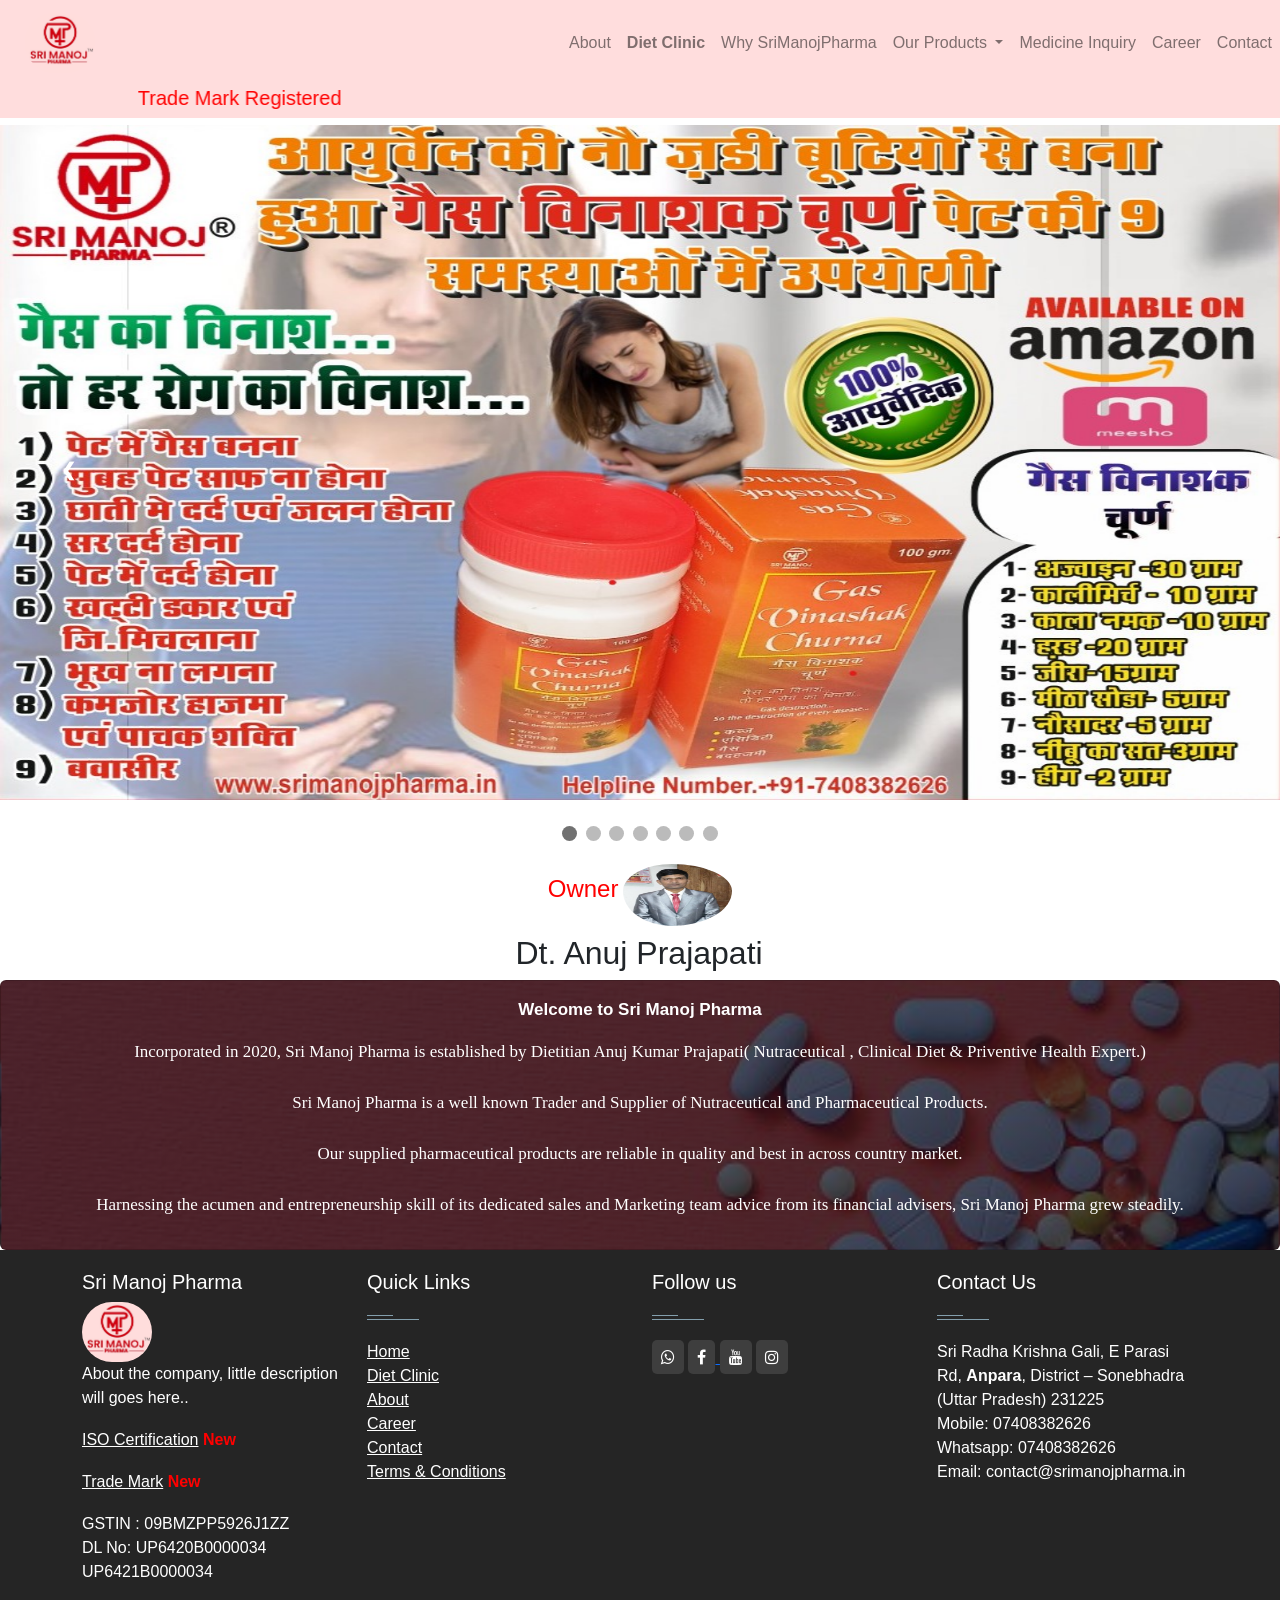
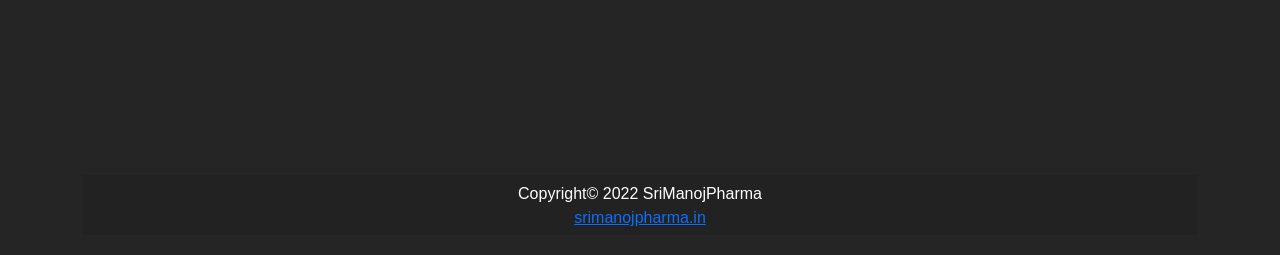
==== commit 64524fe9: "New Commit" ====
--- a/index.html
+++ b/index.html
@@ -222,6 +222,16 @@
         .next,
         .text {
             font-size: 11px
+
+        }
+
+
+    }
+
+    @media (max-width: 1065px){
+        .prev,
+        .next,{
+            display: inline;
         }
     }
 
@@ -311,17 +321,25 @@
                     </div>
                 </div>
             </div>
-            <!--    <button class="carousel-control-prev" type="button" data-bs-target="#carouselExampleCaptions"  data-bs-slide="prev">
-      <span class="carousel-control-prev-icon" aria-hidden="true"></span>
-      <span class="visually-hidden">Previous</span>
-    </button>
-    <button class="carousel-control-next" type="button" data-bs-target="#carouselExampleCaptions"  data-bs-slide="next">
-      <span class="carousel-control-next-icon" aria-hidden="true"></span>
-      <span class="visually-hidden">Next</span>
-    </button> -->
+            <div class="button-slider">
+                <button class="carousel-control-prev" type="button" data-bs-target="#carouselExampleCaptions"  data-bs-slide="prev" onclick="plusSlides(-1)">
+                    <!-- <span class="carousel-control-prev-icon" aria-hidden="true"></span> -->
+                    <a class="new-prev" style="color: white;">❮</a>
+                </button>
+                <button class="carousel-control-next next-too" type="button" data-bs-target="#carouselExampleCaptions" data-bs-slide="next" onclick="plusSlides(1)">
+                        <!-- <span class="carousel-control-next-icon" aria-hidden="true"></span> -->
+                        <a class="new-prev" style="color: white;">❯</a>
+                </button> 
+            </div> 
+    
+
+
+
             <a class="prev" style="color: white" onclick="plusSlides(-1)">❮</a>
             <a class="next" style="color: white" onclick="plusSlides(1)">❯</a>
         </div>
+            <!-- <a class="prev" style="color: white" onclick="plusSlides(-1)">❮</a>
+            <a class="next" style="color: white" onclick="plusSlides(1)">❯</a> -->
     </div>
     <!-- <div class="slideshow-container">
 
@@ -343,10 +361,11 @@
   
 </div>
 
-
+    
 </div> -->
+
     <br>
-    <div style="text-align:center">
+    <div style="text-align:center;">
         <span class="dot" onclick="currentSlide(1)"></span>
         <span class="dot" onclick="currentSlide(2)"></span>
         <span class="dot" onclick="currentSlide(3)"></span>
--- a/css/style.css
+++ b/css/style.css
@@ -409,6 +409,47 @@
 }
 
 
-
-/*W3 school Csss*/
-
+@media (max-width: 992px) {
+    .slider-bottom{
+        /*display: initial;*/
+        display: initial;
+    }
+
+
+}
+
+.button-slider{
+    display: none;
+}
+
+
+@media (max-width: 992px) {
+    .button-slider{
+            display: inline;
+    
+    }
+}
+
+.new-prev{
+    cursor: pointer;
+    position: absolute;
+    top: 50%;
+    width: auto;
+    padding: 16px;
+    margin-top: -22px;
+    color: white;
+    font-weight: bold;
+    font-size: 18px;
+    transition: 0.6s ease;
+    border-radius: 0 2px 2px 0;
+    user-select: none;
+}
+@media (max-width: 992px){
+
+
+    
+    .new-prev:hover{
+        color: white;
+        background-color: black;
+    }
+}
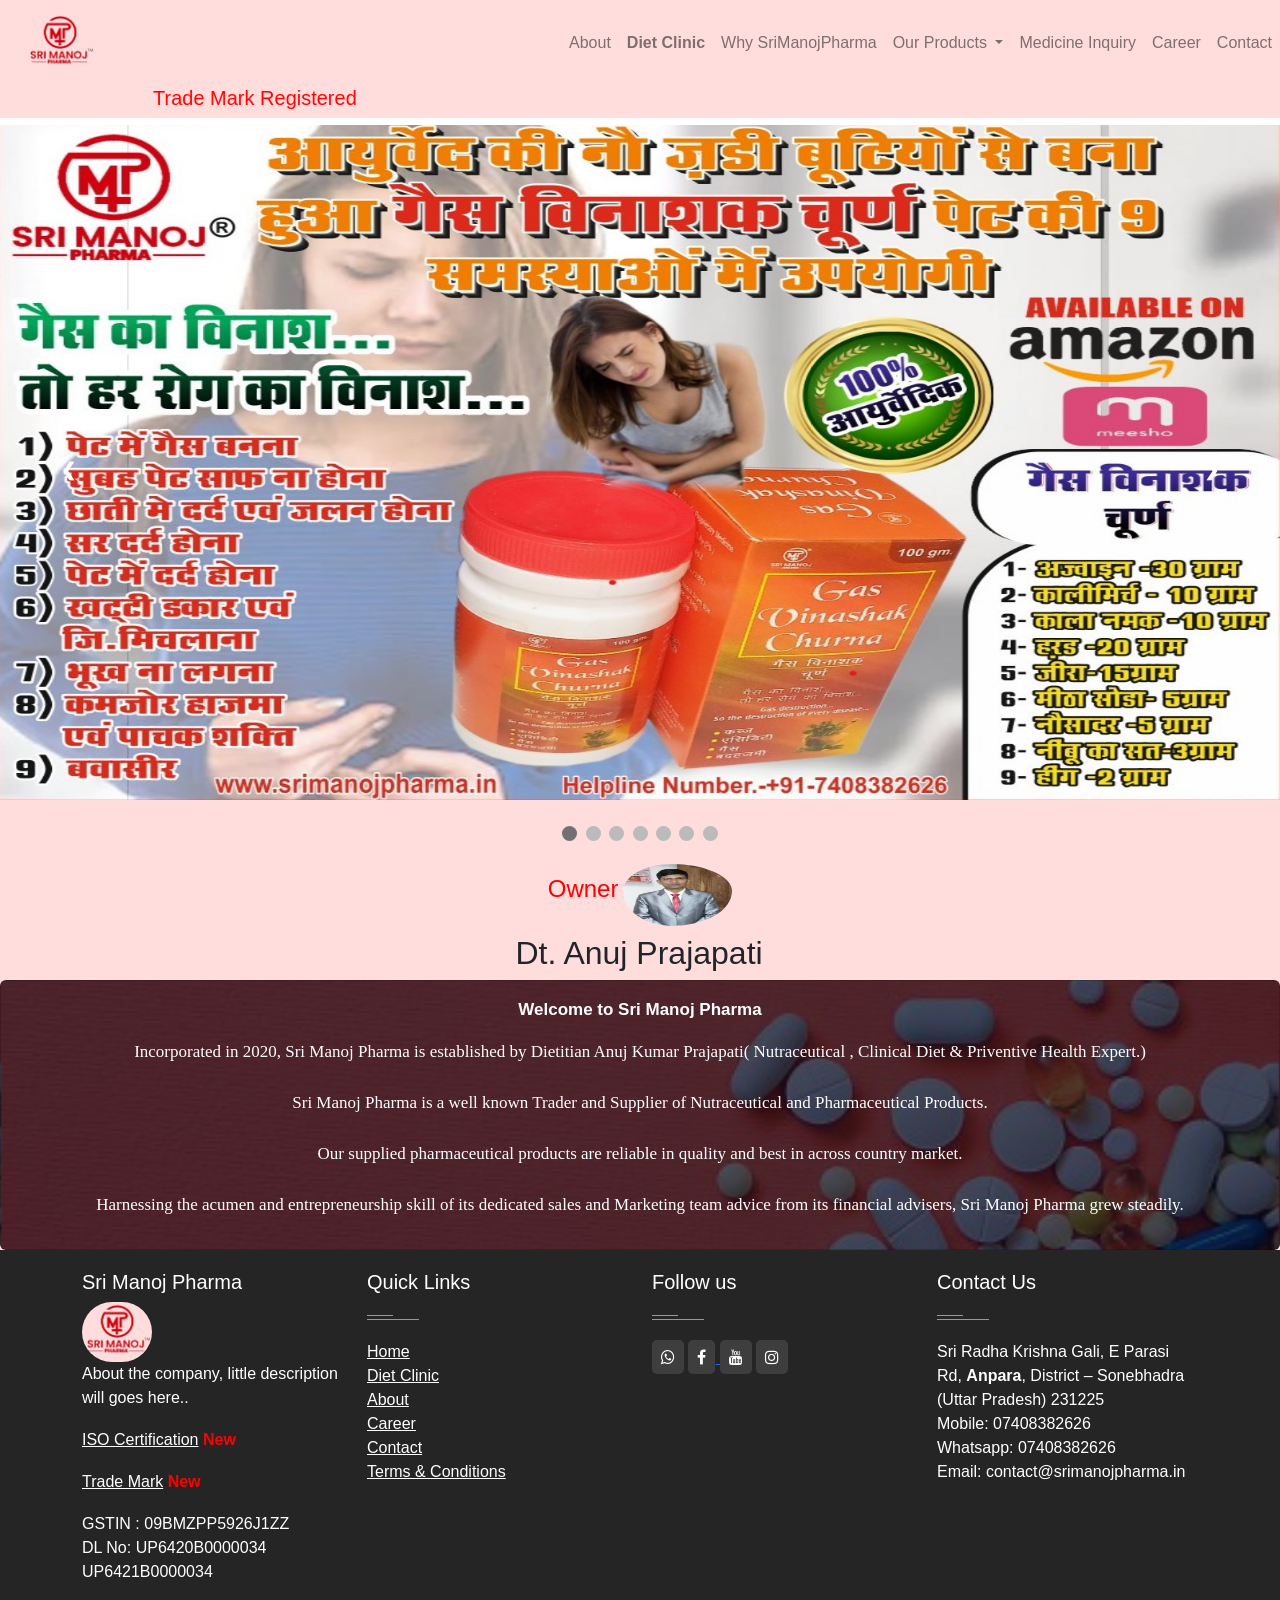
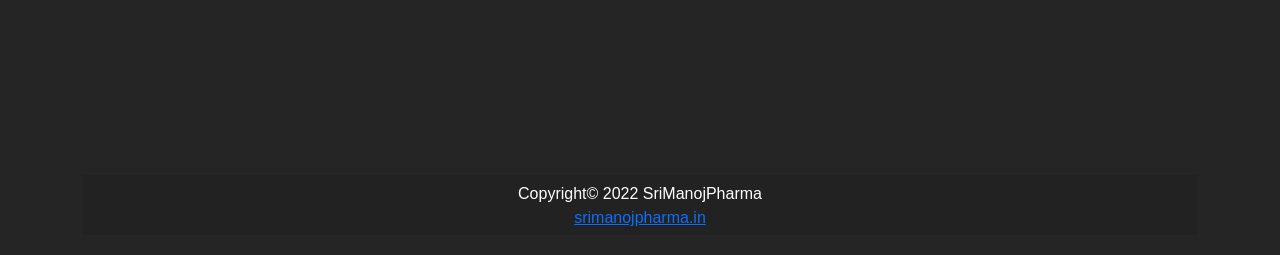
==== commit 6bf32c58: "New Upate" ====
--- a/index.html
+++ b/index.html
@@ -275,72 +275,73 @@
 <body>
     <!-- <header> -->
     <!-- slide -->
-    <div class="carousel">
-        <div id="carouselExampleCaptions" class="carousel" data-bs-ride="carousel">
-            <div class="carousel-inner">
+    <div style="background-color: #FFDDDD">
+        <div class="carousel">
+            <div id="carouselExampleCaptions" class="carousel" data-bs-ride="carousel">
                 <div class="carousel-inner">
-                    <div class="carousel-item active mySlides">
-                        <img src="image/image crousel galary/9.jpeg" class="d-block w-100">
-                        <div class="carousel-caption d-md-block">
-                        </div>
-                    </div>
-                    <div class="carousel-item mySlides">
-                        <img src="image/image crousel galary/7.jpeg" class="d-block w-100">
-                        <div class="carousel-caption d-none d-md-block">
-                        </div>
-                    </div>
-                    <div class="carousel-item mySlides">
-                        <img src="image/image crousel galary/5.jpeg" class="d-block w-100">
-                        <div class="carousel-caption d-none d-md-block">
-                        </div>
-                    </div>
-                    <div class="carousel-item mySlides">
-                        <img src="image/image crousel galary/3.jpg" class="d-block w-100">
-                        <div class="carousel-caption d-none d-md-block">
-                        </div>
-                    </div>
-                    <div class="carousel-item mySlides">
-                        <img src="image/image crousel galary/1.jpeg" class="d-block w-100">
-                        <div class="carousel-caption d-none d-md-block">
-                        </div>
-                    </div>
-                    <div class="carousel-item mySlides">
-                        <img src="image/image crousel galary/bg2.jpg" class="d-block w-100">
-                        <div class="carousel-caption d-none d-md-block">
-                        </div>
-                    </div>
-                    <div class="carousel-item mySlides">
-                        <img src="image/image crousel galary/bg.jpg" class="d-block w-100">
-                        <div class="carousel-caption d-none d-md-block">
-                        </div>
-                    </div>
-                    <div class="carousel-item mySlides">
-                        <img src="image/image crousel galary/8.jpeg" class="d-block w-100">
-                        <div class="carousel-caption d-none d-md-block">
+                    <div class="carousel-inner">
+                        <div class="carousel-item active mySlides">
+                            <img src="image/image crousel galary/9.jpeg" class="d-block w-100">
+                            <div class="carousel-caption d-md-block">
+                            </div>
+                        </div>
+                        <div class="carousel-item mySlides">
+                            <img src="image/image crousel galary/7.jpeg" class="d-block w-100">
+                            <div class="carousel-caption d-none d-md-block">
+                            </div>
+                        </div>
+                        <div class="carousel-item mySlides">
+                            <img src="image/image crousel galary/5.jpeg" class="d-block w-100">
+                            <div class="carousel-caption d-none d-md-block">
+                            </div>
+                        </div>
+                        <div class="carousel-item mySlides">
+                            <img src="image/image crousel galary/3.jpg" class="d-block w-100">
+                            <div class="carousel-caption d-none d-md-block">
+                            </div>
+                        </div>
+                        <div class="carousel-item mySlides">
+                            <img src="image/image crousel galary/1.jpeg" class="d-block w-100">
+                            <div class="carousel-caption d-none d-md-block">
+                            </div>
+                        </div>
+                        <div class="carousel-item mySlides">
+                            <img src="image/image crousel galary/bg2.jpg" class="d-block w-100">
+                            <div class="carousel-caption d-none d-md-block">
+                            </div>
+                        </div>
+                        <div class="carousel-item mySlides">
+                            <img src="image/image crousel galary/bg.jpg" class="d-block w-100">
+                            <div class="carousel-caption d-none d-md-block">
+                            </div>
+                        </div>
+                        <div class="carousel-item mySlides">
+                            <img src="image/image crousel galary/8.jpeg" class="d-block w-100">
+                            <div class="carousel-caption d-none d-md-block">
+                            </div>
                         </div>
                     </div>
                 </div>
+                <div class="button-slider">
+                    <button class="carousel-control-prev" type="button" data-bs-target="#carouselExampleCaptions"  data-bs-slide="prev" onclick="plusSlides(-1)">
+                        <!-- <span class="carousel-control-prev-icon" aria-hidden="true"></span> -->
+                        <a class="new-prev" style="color: white;">❮</a>
+                    </button>
+                    <button class="carousel-control-next next-too" type="button" data-bs-target="#carouselExampleCaptions" data-bs-slide="next" onclick="plusSlides(1)">
+                            <!-- <span class="carousel-control-next-icon" aria-hidden="true"></span> -->
+                            <a class="new-prev" style="color: white;">❯</a>
+                    </button> 
+                </div> 
+        
+
+
+
+                <a class="prev" style="color: white" onclick="plusSlides(-1)">❮</a>
+                <a class="next" style="color: white" onclick="plusSlides(1)">❯</a>
             </div>
-            <div class="button-slider">
-                <button class="carousel-control-prev" type="button" data-bs-target="#carouselExampleCaptions"  data-bs-slide="prev" onclick="plusSlides(-1)">
-                    <!-- <span class="carousel-control-prev-icon" aria-hidden="true"></span> -->
-                    <a class="new-prev" style="color: white;">❮</a>
-                </button>
-                <button class="carousel-control-next next-too" type="button" data-bs-target="#carouselExampleCaptions" data-bs-slide="next" onclick="plusSlides(1)">
-                        <!-- <span class="carousel-control-next-icon" aria-hidden="true"></span> -->
-                        <a class="new-prev" style="color: white;">❯</a>
-                </button> 
-            </div> 
-    
-
-
-
-            <a class="prev" style="color: white" onclick="plusSlides(-1)">❮</a>
-            <a class="next" style="color: white" onclick="plusSlides(1)">❯</a>
+                <!-- <a class="prev" style="color: white" onclick="plusSlides(-1)">❮</a>
+                <a class="next" style="color: white" onclick="plusSlides(1)">❯</a> -->
         </div>
-            <!-- <a class="prev" style="color: white" onclick="plusSlides(-1)">❮</a>
-            <a class="next" style="color: white" onclick="plusSlides(1)">❯</a> -->
-    </div>
     <!-- <div class="slideshow-container">
 
 <div class="mySlides fade">
@@ -364,28 +365,31 @@
     
 </div> -->
 
-    <br>
-    <div style="text-align:center;">
-        <span class="dot" onclick="currentSlide(1)"></span>
-        <span class="dot" onclick="currentSlide(2)"></span>
-        <span class="dot" onclick="currentSlide(3)"></span>
-        <span class="dot" onclick="currentSlide(4)"></span>
-        <span class="dot" onclick="currentSlide(5)"></span>
-        <span class="dot" onclick="currentSlide(6)"></span>
-        <span class="dot" onclick="currentSlide(7)"></span>
-    </div>
+        <br>
+        <div style="text-align:center;" >
+            <span class="dot" onclick="currentSlide(1)"></span>
+            <span class="dot" onclick="currentSlide(2)"></span>
+            <span class="dot" onclick="currentSlide(3)"></span>
+            <span class="dot" onclick="currentSlide(4)"></span>
+            <span class="dot" onclick="currentSlide(5)"></span>
+            <span class="dot" onclick="currentSlide(6)"></span>
+            <span class="dot" onclick="currentSlide(7)"></span>
+        </div>
+    
     <!-- </header> -->
     <!-- image carousel end -->
     <!-- <br> -->
     <main>
         <!-- owenr detail -->
         <div>
-            <div class='my-2'>
-                <h4 style="text-align:center;"> <span style="color: red;">Owner</span> <img class="owner-img" src="image/IMG_20180415_182458.jpg"> </h4>
-            </div>
-            <div class="owner">
-                <h2 style="text-align: center; font-size: 2rem; padding-left: 38px;">Dt. Anuj Prajapati</h2>
-            </div>
+            <!-- <div style="background-color: #FFDDDD"> -->
+                <div class='my-2'>
+                    <h4 style="text-align:center;"> <span style="color: red;">Owner</span> <img class="owner-img" src="image/IMG_20180415_182458.jpg"> </h4>
+                </div>
+                <div class="owner">
+                    <h2 style="text-align: center; font-size: 2rem; padding-left: 38px;">Dt. Anuj Prajapati</h2>
+                </div>
+            
             <div style="text-align:center; background-image: linear-gradient(rgba(4,9,30,0.7),rgba(4,9,30,0.7)),url('image/bg3.jpg'); background-position: center; background-size:cover; color: white; font-size: 17px" class="card card-body bg-light add-img">
                 <p><b>Welcome to Sri Manoj Pharma</b></p>
                 <p style="font-family: 'Brush Script MT', cursive">Incorporated in 2020, Sri Manoj Pharma is established by Dietitian Anuj Kumar Prajapati( Nutraceutical , Clinical Diet & Priventive Health Expert.)
@@ -396,7 +400,9 @@
                     <br><br>
                     Harnessing the acumen and entrepreneurship skill of its dedicated sales and Marketing team advice from its financial advisers, Sri Manoj Pharma grew steadily.
                 </p>
+            <!-- </div> -->
             </div>
+        </div>
         </div>
         <!-- owenr detail end-->
     </main>
--- a/css/style.css
+++ b/css/style.css
@@ -365,6 +365,13 @@
         /*align-items: center;*/
         width: 250px;
     }
+
+    .owner-img{
+        /*display: initial;*/
+        height: 300px;
+        width: 360px;
+    }
+
 }
 
 .copyright {
@@ -378,12 +385,16 @@
     height: 70px;
     width: 120px;
     padding-top: 8px;
-}
-
-.owner-img:hover {
+
+
+    /*display: none;*/
+
+}
+
+/*.owner-img:hover {
     height: 300px;
     width: 400px;
-}
+}*/
 
 .new_nav ul li: :after {
     content: '';
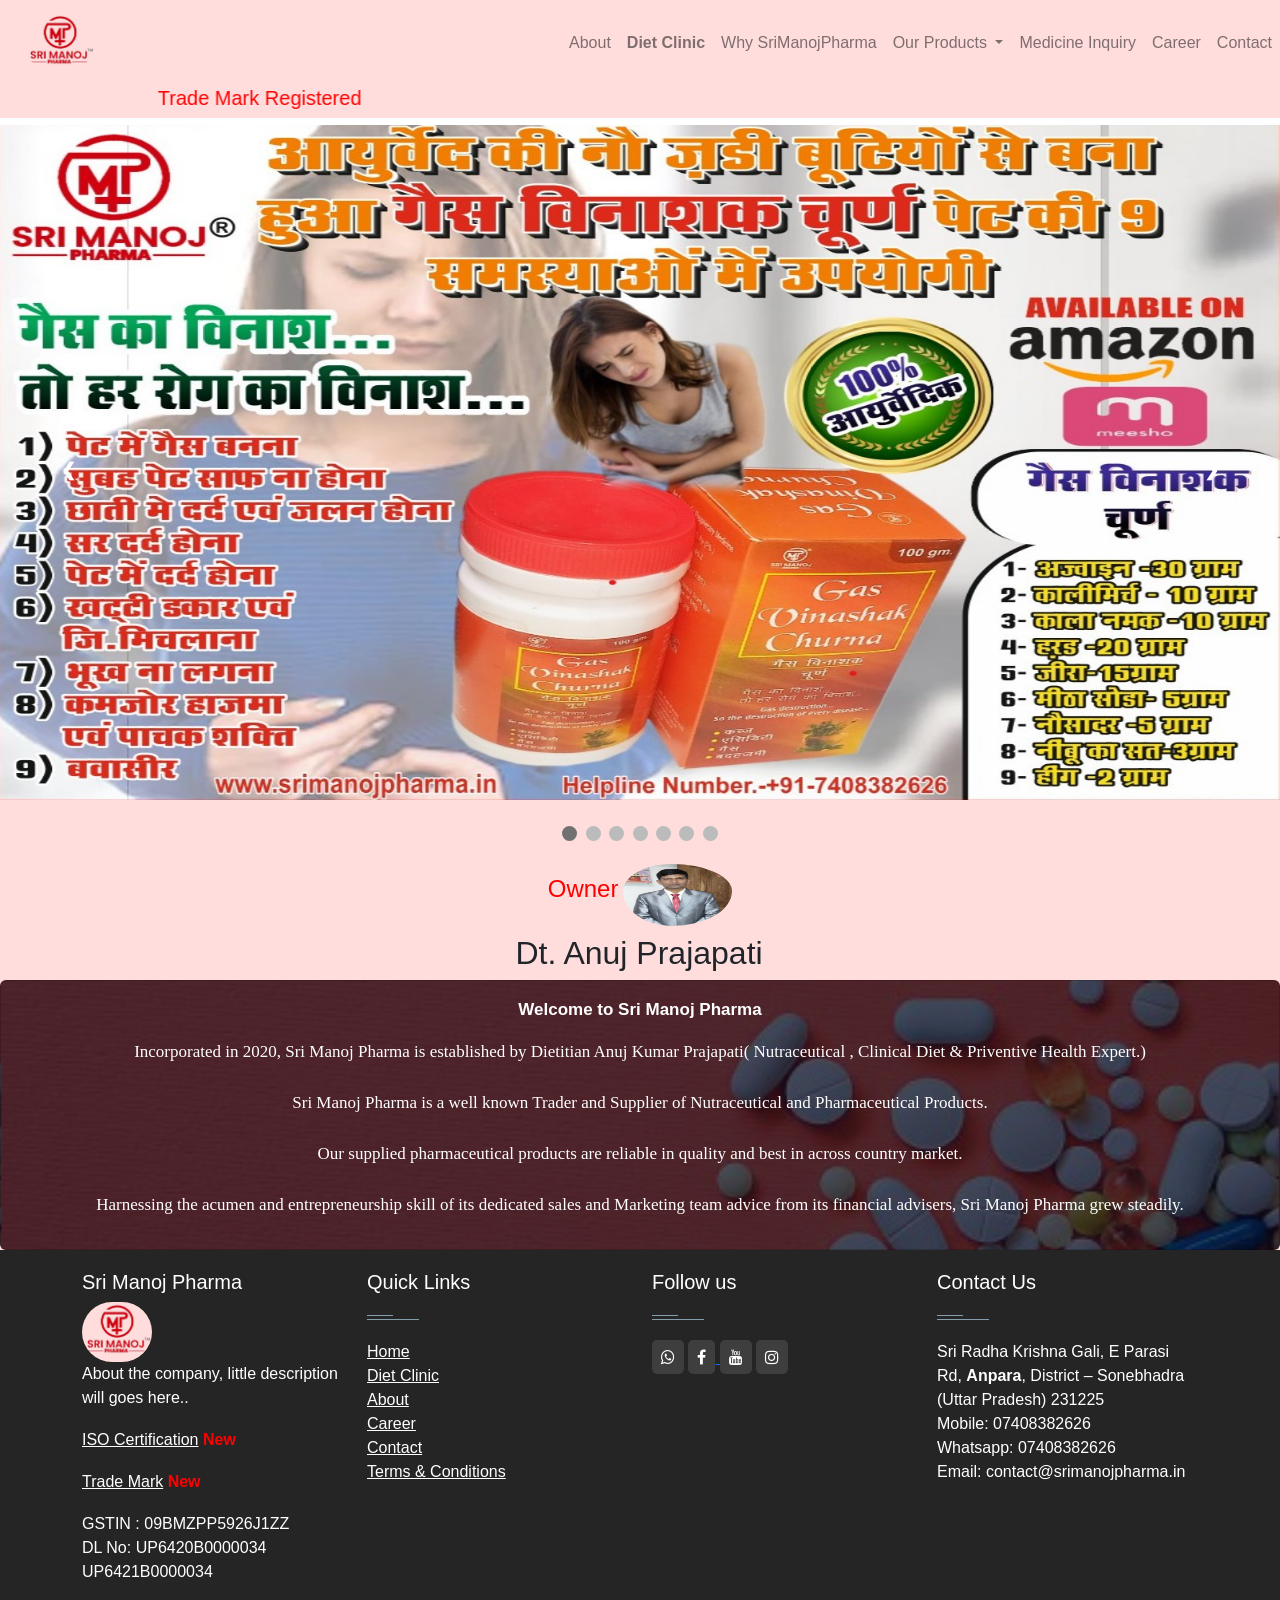
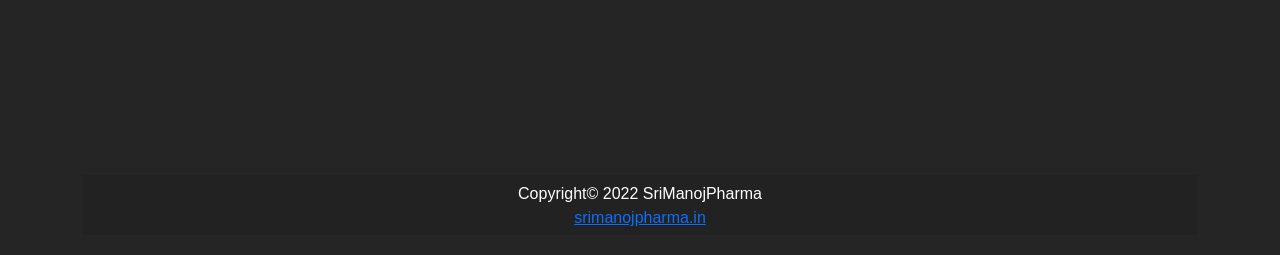
==== commit 808c0485: "enitial update" ====
--- a/index.html
+++ b/index.html
@@ -69,6 +69,12 @@
             display: none
         }
 
+        @media (max-width: 992px){
+            .mySlides{
+                display: none;
+            }
+        }
+
         .numbertext img {
             vertical-align: middle;
         }
@@ -228,10 +234,23 @@
 
     }
 
+
+    @media (max-width: 1065px){
+        .prev{
+            display: none;
+        }
+    }
+
+    @media (max-width: 1065px){
+        .next{
+            display: none;
+        }
+    }
+
     @media (max-width: 1065px){
         .prev,
         .next,{
-            display: inline;
+            display: none;
         }
     }
 
--- a/css/style.css
+++ b/css/style.css
@@ -436,9 +436,14 @@
 
 @media (max-width: 992px) {
     .button-slider{
-            display: inline;
+        display: inline;
     
-    }
+    
+    }
+    .button-slider{
+        display: 
+    }
+
 }
 
 .new-prev{
@@ -463,4 +468,5 @@
         color: white;
         background-color: black;
     }
+
 }
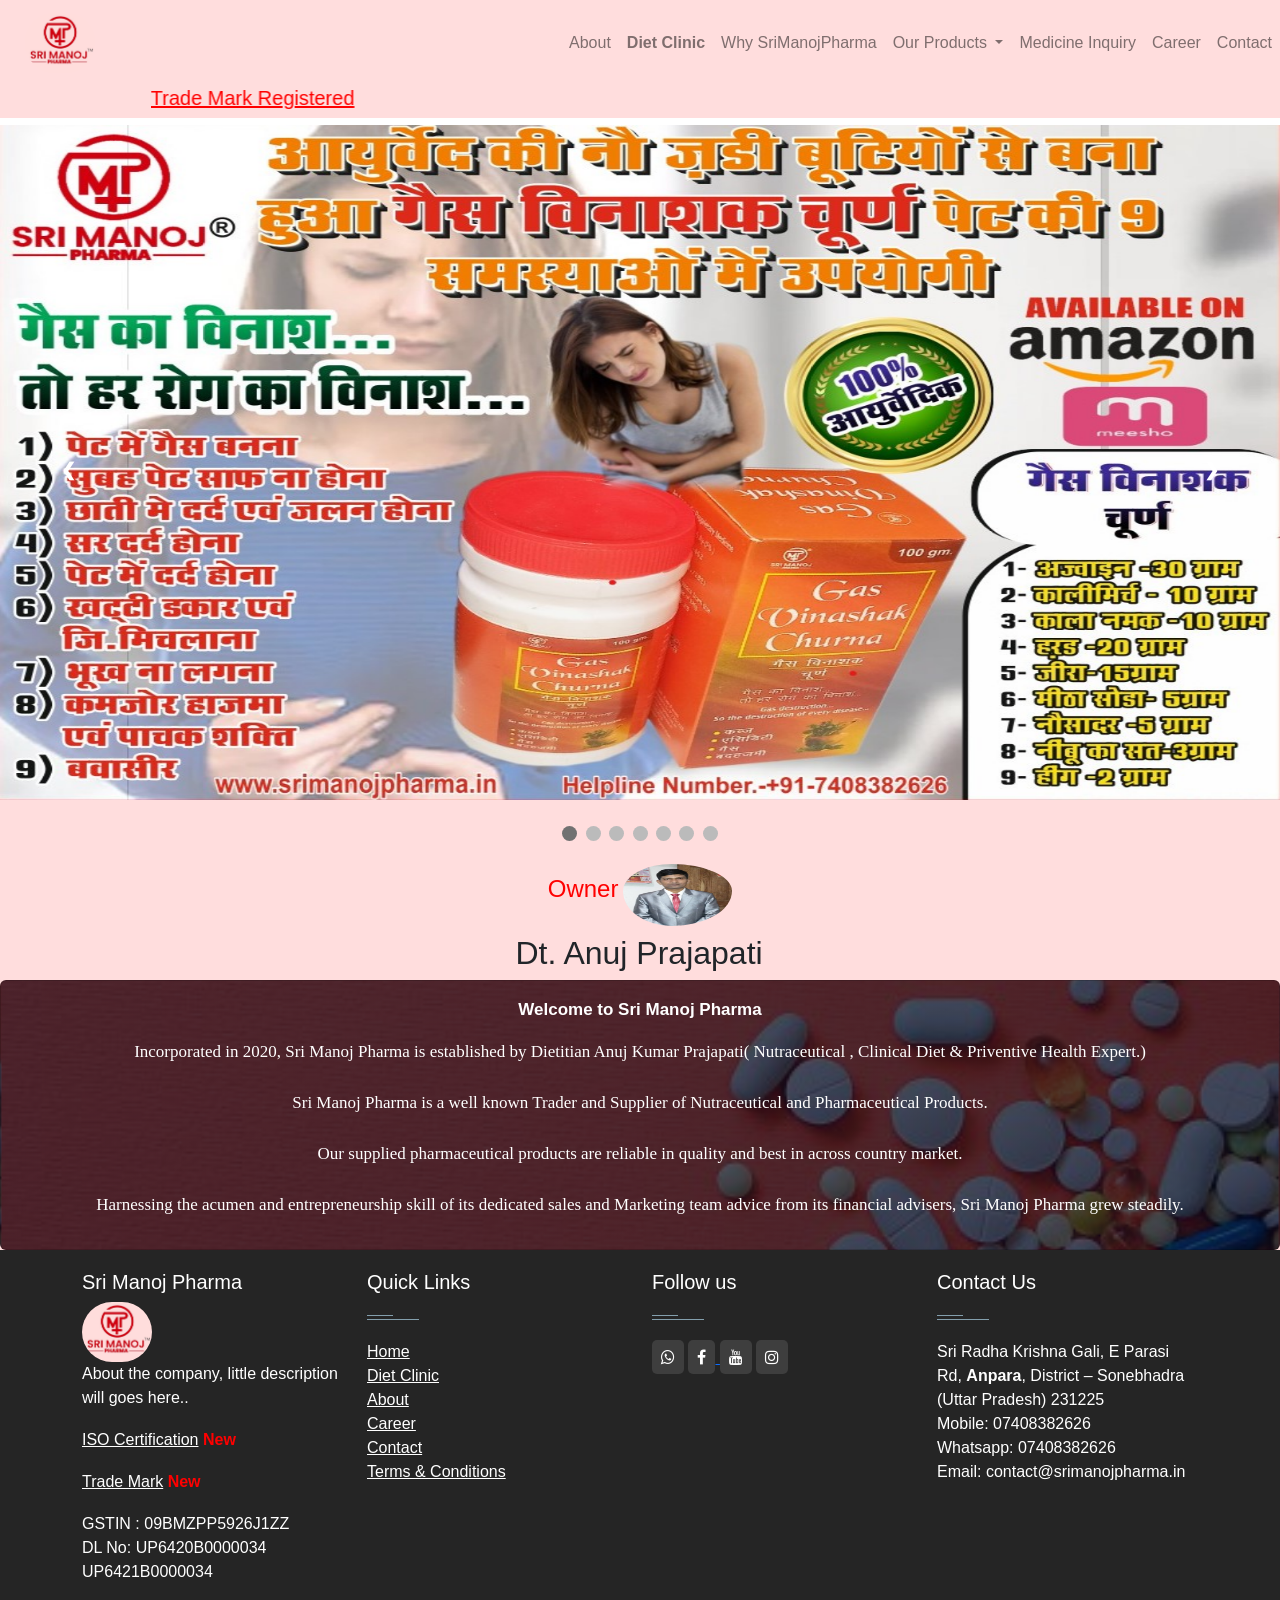
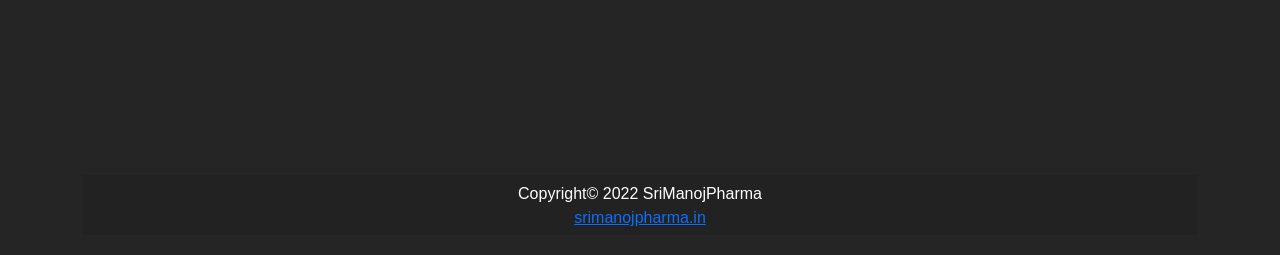
==== commit e95ecaa0: "intial commit" ====
--- a/index.html
+++ b/index.html
@@ -288,7 +288,7 @@
     </div>
 </nav>
 <marquee width="100%" direction="right" style="color:red;background-color: #FFDDDD" behavior="alternate" onmouseover="this.stop();" onmouseout="this.start();">
-    <h5><a href="trade-mark.pdf" style="color:red; text-decoration: none;" target="_blank">Trade Mark Registered</a></h5>
+    <h5><a href="trade-mark.pdf" style="color:red;" target="_blank">Trade Mark Registered</a></h5>
 </marquee>
 
 <body>
@@ -296,7 +296,7 @@
     <!-- slide -->
     <div style="background-color: #FFDDDD">
         <div class="carousel">
-            <div id="carouselExampleCaptions" class="carousel" data-bs-ride="carousel">
+            <div id="carouselExampleCaptions" class="carousel-slider" data-bs-ride="carousel">
                 <div class="carousel-inner">
                     <div class="carousel-inner">
                         <div class="carousel-item active mySlides">
@@ -510,32 +510,38 @@
 </body>
 <!-- js -->
 <script>
-let slideIndex = 1;
-showSlides(slideIndex);
-
-function plusSlides(n) {
-    showSlides(slideIndex += n);
-}
-
-function currentSlide(n) {
-    showSlides(slideIndex = n);
-}
-
-function showSlides(n) {
-    let i;
-    let slides = document.getElementsByClassName("mySlides");
-    let dots = document.getElementsByClassName("dot");
-    if (n > slides.length) { slideIndex = 1 }
-    if (n < 1) { slideIndex = slides.length }
-    for (i = 0; i < slides.length; i++) {
-        slides[i].style.display = "none";
-    }
-    for (i = 0; i < dots.length; i++) {
-        dots[i].className = dots[i].className.replace(" active", "");
-    }
-    slides[slideIndex - 1].style.display = "block";
-    dots[slideIndex - 1].className += " active";
-}
+    let slideIndex = 1;
+    showSlides(slideIndex);
+
+    function plusSlides(n) {
+        showSlides(slideIndex += n);
+    }
+
+    function currentSlide(n) {
+        showSlides(slideIndex = n);
+    }
+
+    function showSlides(n) {
+        let i;
+        let slides = document.getElementsByClassName("mySlides");
+        let dots = document.getElementsByClassName("dot");
+        if (n > slides.length) { slideIndex = 1 }
+        if (n < 1) { slideIndex = slides.length }
+        for (i = 0; i < slides.length; i++) {
+            slides[i].style.display = "none";
+        }
+        for (i = 0; i < dots.length; i++) {
+            dots[i].className = dots[i].className.replace(" active", "");
+        }
+        slides[slideIndex - 1].style.display = "block";
+        dots[slideIndex - 1].className += " active";
+    }
+    $('.carousel').carousel({
+        interval: true,
+    });
+
+
+
 </script>
 
 </html>
